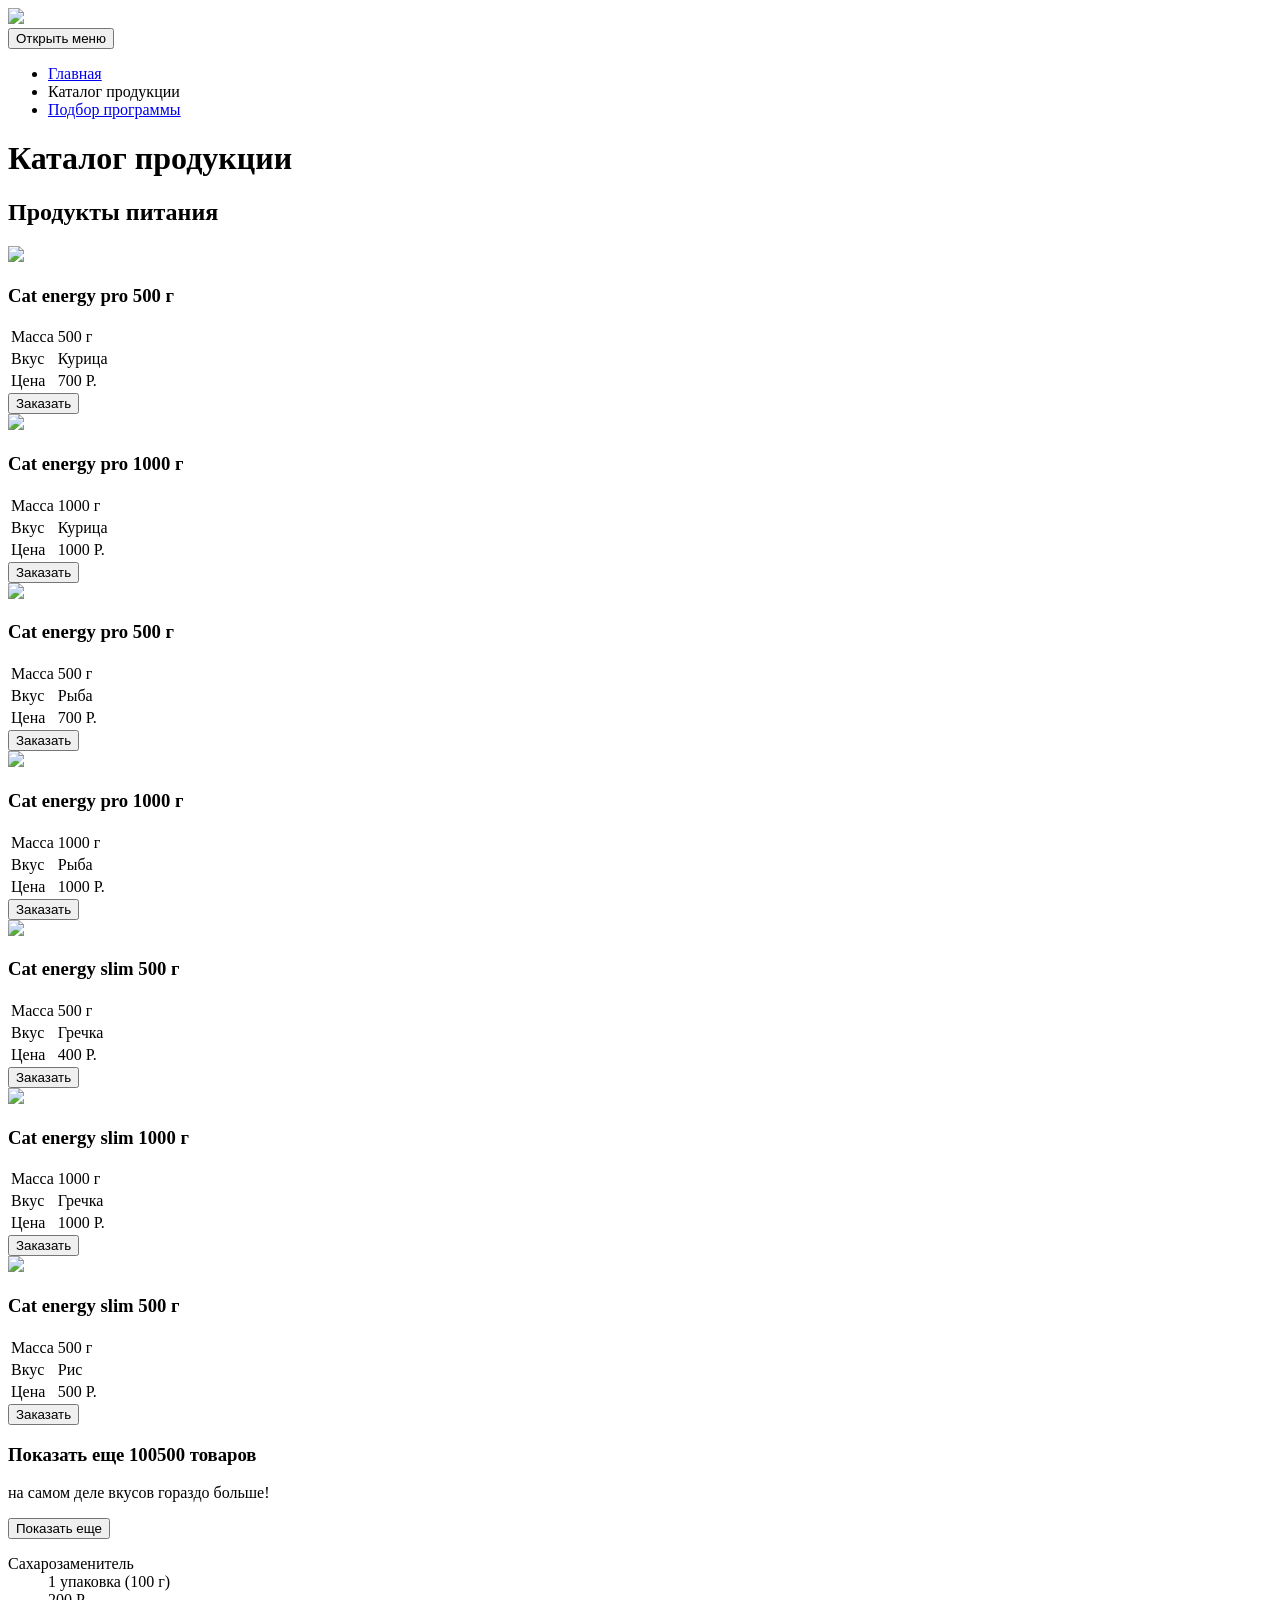
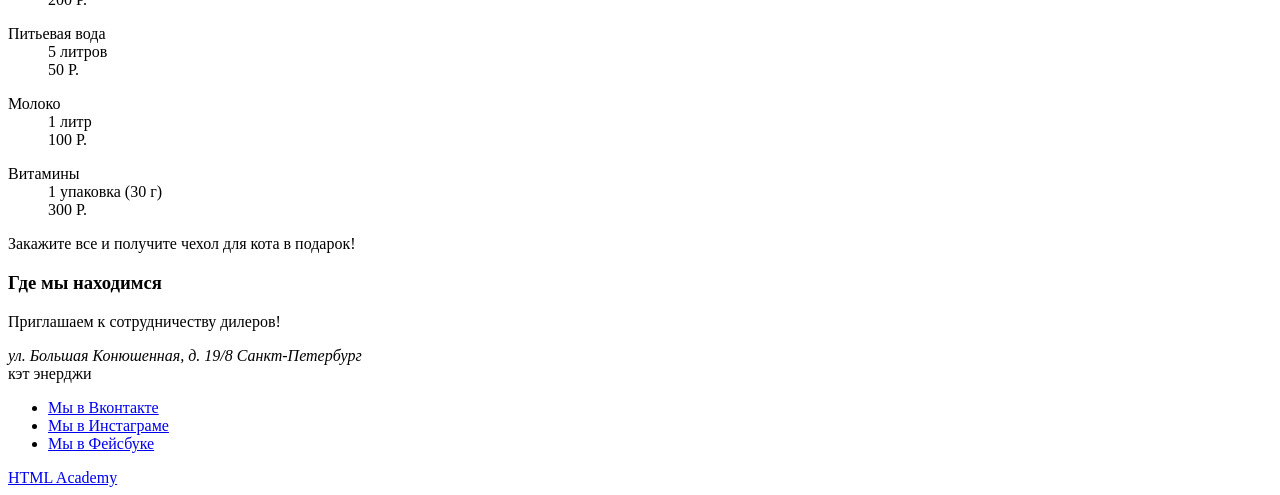
==== source/catalog.html @ 46981c96 "верстка страницы каталога" ====
<!DOCTYPE html>
<html class="page" lang="ru">
  <head>
    <meta charset="utf-8">
    <title>HTML Academy: Кэт энерджи</title>
  </head>
  <body class="page__body">
    <header class="page-header">
      <a class="page-header__logo">
        <img  src="https://via.placeholder.com/150x150">
      </a>
      <nav class="main-nav">
        <button class="main-nav__toggle" type="button">
          <span class="visually-hidden">Открыть меню</span>
        </button>
        <div class="main-nav__wrapper">
          <ul class="main-nav__list">
            <li class="main-nav__item main-nav__item--active">
              <a href="index.html">
                Главная
              </a>
            </li>
            <li class="main-nav__item main-nav__item--active">
              <a>
                Каталог продукции
              </a>
            </li>
            <li class="main-nav__item main-nav__item--active">
              <a href="form.html">
                Подбор программы
              </a>
            </li>
          </ul>
        </div>
      </nav>
    </header>
    <main class="page-catalog">
      <h1 class="page-catalog__title">
        Каталог продукции
      </h1>
      <section class="product">
        <h2 class="product__title">
          Продукты питания
        </h2>
        <div class="product__item">
          <img src="https://via.placeholder.com/150x150">
          <h3 class="product__title">Cat energy pro 500 г</h3>
          <table class="product__table">
            <tr class="product__description">
              <td>Масса</td>
              <td>500 г</td>
            </tr>
            <tr class="product__description">
              <td>Вкус</td>
              <td>Курица</td>
            </tr>
            <tr class="product__description">
              <td>Цена</td>
              <td>700 Р.</td>
            </tr>
          </table>
          <button class="product__order-btn button" type="button">Заказать</button>
        </div>
        <div class="product__item">
          <img src="https://via.placeholder.com/150x150">
          <h3 class="product__title">Cat energy pro 1000 г</h3>
          <table class="product__table">
            <tr class="product__description">
              <td>Масса</td>
              <td>1000 г</td>
            </tr>
            <tr class="product__description">
              <td>Вкус</td>
              <td>Курица</td>
            </tr>
            <tr class="product__description">
              <td>Цена</td>
              <td>1000 Р.</td>
            </tr>
          </table>
          <button class="product__order-btn button" type="button">Заказать</button>
        </div>
        <div class="product__item">
          <img src="https://via.placeholder.com/150x150">
          <h3 class="product__title">Cat energy pro 500 г</h3>
          <table class="product__table">
            <tr class="product__description">
              <td>Масса</td>
              <td>500 г</td>
            </tr>
            <tr class="product__description">
              <td>Вкус</td>
              <td>Рыба</td>
            </tr>
            <tr class="product__description">
              <td>Цена</td>
              <td>700 Р.</td>
            </tr>
          </table>
          <button class="product__order-btn button" type="button">Заказать</button>
        </div>
        <div class="product__item">
          <img src="https://via.placeholder.com/150x150">
          <h3 class="product__title">Cat energy pro 1000 г</h3>
          <table class="product__table">
            <tr class="product__description">
              <td>Масса</td>
              <td>1000 г</td>
            </tr>
            <tr class="product__description">
              <td>Вкус</td>
              <td>Рыба</td>
            </tr>
            <tr class="product__description">
              <td>Цена</td>
              <td>1000 Р.</td>
            </tr>
          </table>
          <button type="button" class="product__order-btn button">Заказать</button>
        </div>
        <div class="product__item">
          <img src="https://via.placeholder.com/150x150">
          <h3 class="product__title">Cat energy slim 500 г</h3>
          <table class="product__table">
            <tr class="product__description">
              <td>Масса</td>
              <td>500 г</td>
            </tr>
            <tr class="product__description">
              <td>Вкус</td>
              <td>Гречка</td>
            </tr>
            <tr class="product__description">
              <td>Цена</td>
              <td>400 Р.</td>
            </tr>
          </table>
          <button class="product__order-btn button" type="button">Заказать</button>
        </div>
        <div class="product__item">
          <img src="https://via.placeholder.com/150x150">
          <h3 class="product__title">Cat energy slim 1000 г</h3>
          <table class="product__table">
            <tr class="product__description">
              <td>Масса</td>
              <td>1000 г</td>
            </tr>
            <tr class="product__description">
              <td>Вкус</td>
              <td>Гречка</td>
            </tr>
            <tr class="product__description">
              <td>Цена</td>
              <td>1000 Р.</td>
            </tr>
          </table>
          <button type="button" class="product__order-btn button">Заказать</button>
        </div>
        <div class="product__item">
          <img src="https://via.placeholder.com/150x150">
          <h3 class="product__title">Cat energy slim 500 г</h3>
          <table class="product__table">
            <tr class="product__description">
              <td>Масса</td>
              <td>500 г</td>
            </tr>
            <tr class="product__description">
              <td>Вкус</td>
              <td>Рис</td>
            </tr>
            <tr class="product__description">
              <td>Цена</td>
              <td>500 Р.</td>
            </tr>
          </table>
          <button type="button" class="product__order-btn button">Заказать</button>
        </div>
        <div class="product__item">
          <!-- плюсик -->
          <h3 class="product__title">
            Показать еще 100500 товаров
          </h3>
          <p>
            на самом деле вкусов гораздо больше!
          </p>
          <button type="button" class="product__show-more-btn">Показать еще</button>
        </div>
      </section>
      <section class="extra-product">
        <div class="extra-product__item">
          <dl>
            <dt class="extra-product__name">
              Сахарозаменитель
            </dt>
            <dd class="extra-product__amount">
              1 упаковка (100 г)
            </dd>
            <dd class="extra-product__price">
              200 Р.
            </dd>
          </dl>
        </div>
        <div class="extra-product__item">
          <dl>
            <dt class="extra-product__name">
              Питьевая вода
            </dt>
            <dd class="extra-product__amount">
              5 литров
            </dd>
            <dd class="extra-product__price">
              50 Р.
            </dd>
          </dl>
        </div>
        <div class="extra-product__item">
          <dl>
            <dt class="extra-product__name">
              Молоко
            </dt>
            <dd class="extra-product__amount">
              1 литр
            </dd>
            <dd class="extra-product__price">
              100 Р.
            </dd>
          </dl>
        </div>
        <div class="extra-product__item">
          <dl>
            <dt class="extra-product__name">
              Витамины
            </dt>
            <dd class="extra-product__amount">
              1 упаковка (30 г)
            </dd>
            <dd class="extra-product__price">
              300 Р.
            </dd>
          </dl>
        </div>
        <div class="extra-product__exclusive">
          <p class="extra-product__offer">
            Закажите все и получите чехол для кота в подарок!
          </p>
        </div>
      </section>
      <section class="location">
        <h3 class="visually-hidden">
          Где мы находимся
        </h3>
        <div class="location__wrapper">
          <p class="location-invitation">
            Приглашаем к сотрудничеству дилеров!
          </p>
          <address class="location__address">
            ул. Большая Конюшенная, д. 19/8 Санкт-Петербург
          </address>
        </div>
        <!-- карта -->
      </section>
    </main>
    <footer class="page-footer">
      <div class="page-footer__wrapper">
        <div class="page-footer__logo logo">
          <a class="logo__link"><!-- логотип кэт энерджи -->кэт энерджи</a>
        </div>
        <div class="page-footer__social social">
          <ul class="social__list">
            <li class="social__item">
              <a class="social__link social__link--vkontakte" href="https://vk.com/htmlacademy">Мы в Вконтакте</a>
            </li>
            <li class="social__item">
              <a class="social__link social__link--instagram" href="https://www.instagram.com/htmlacademy">Мы в Инстаграме</a>
            </li>
            <li class="social__item">
              <a class="social__link social__link--facebook" href="https://www.facebook.com/htmlacademy">Мы в Фейсбуке</a>
            </li>
          </ul>
        </div>
        <div class="page-footer__copyright copyright">
          <a href="https://htmlacademy.ru/intensive/adaptive" class="copyright__link">
            HTML Academy
            <!-- логотип академии -->
          </a>
        </div>
      </div>
    </footer>
  </body>
</html>
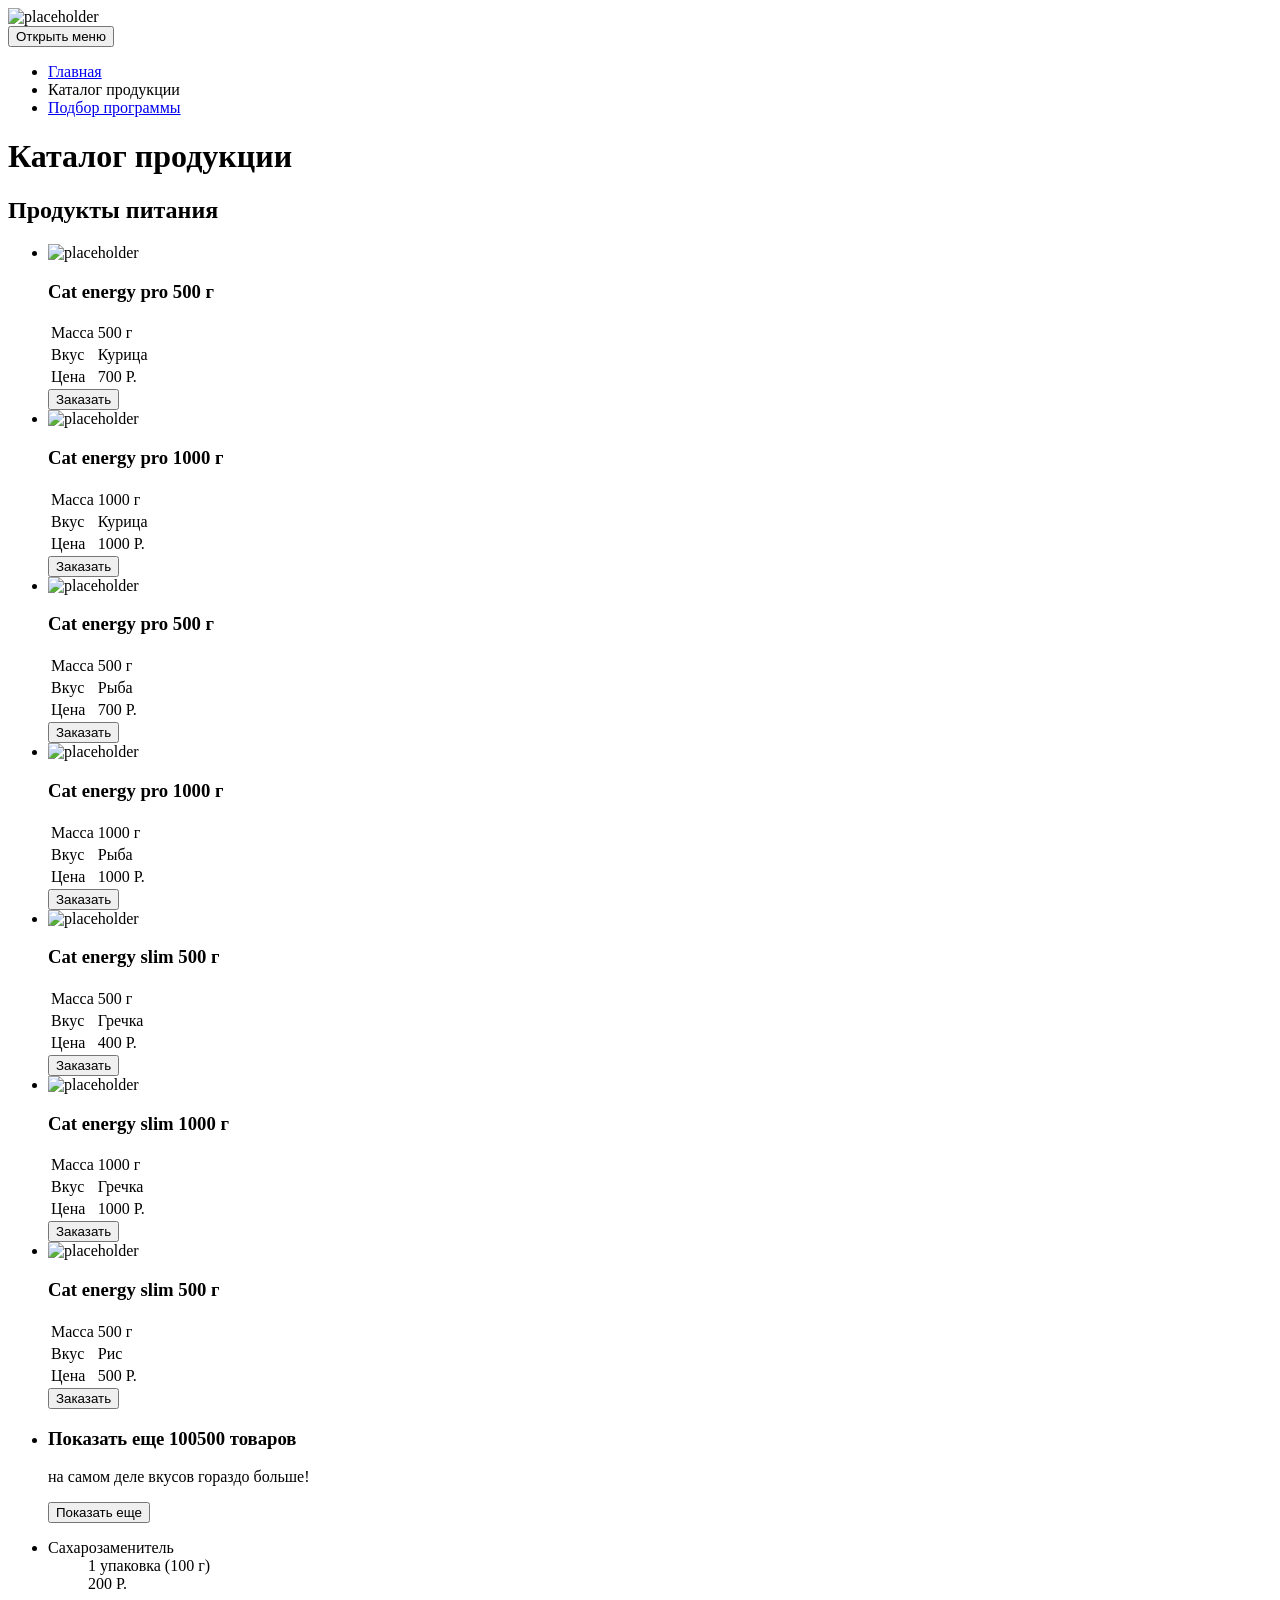
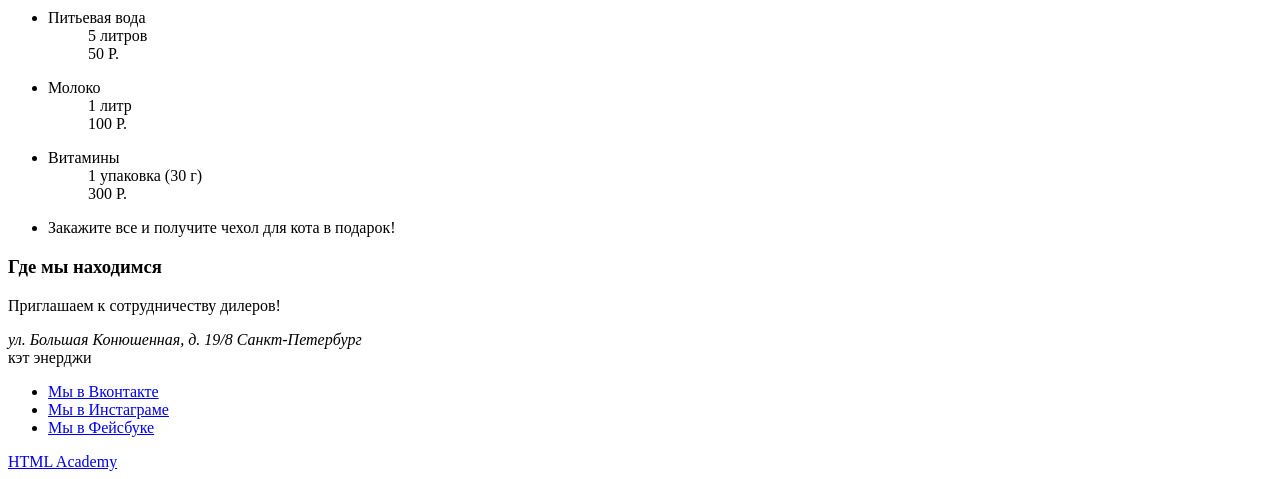
==== commit bd4a80b7: "обернула схожие элементы в список" ====
--- a/source/catalog.html
+++ b/source/catalog.html
@@ -7,7 +7,7 @@
   <body class="page__body">
     <header class="page-header">
       <a class="page-header__logo">
-        <img  src="https://via.placeholder.com/150x150">
+        <img  src="https://via.placeholder.com/150x150" alt="placeholder">
       </a>
       <nav class="main-nav">
         <button class="main-nav__toggle" type="button">
@@ -42,208 +42,238 @@
         <h2 class="product__title">
           Продукты питания
         </h2>
-        <div class="product__item">
-          <img src="https://via.placeholder.com/150x150">
-          <h3 class="product__title">Cat energy pro 500 г</h3>
-          <table class="product__table">
-            <tr class="product__description">
-              <td>Масса</td>
-              <td>500 г</td>
-            </tr>
-            <tr class="product__description">
-              <td>Вкус</td>
-              <td>Курица</td>
-            </tr>
-            <tr class="product__description">
-              <td>Цена</td>
-              <td>700 Р.</td>
-            </tr>
-          </table>
-          <button class="product__order-btn button" type="button">Заказать</button>
-        </div>
-        <div class="product__item">
-          <img src="https://via.placeholder.com/150x150">
-          <h3 class="product__title">Cat energy pro 1000 г</h3>
-          <table class="product__table">
-            <tr class="product__description">
-              <td>Масса</td>
-              <td>1000 г</td>
-            </tr>
-            <tr class="product__description">
-              <td>Вкус</td>
-              <td>Курица</td>
-            </tr>
-            <tr class="product__description">
-              <td>Цена</td>
-              <td>1000 Р.</td>
-            </tr>
-          </table>
-          <button class="product__order-btn button" type="button">Заказать</button>
-        </div>
-        <div class="product__item">
-          <img src="https://via.placeholder.com/150x150">
-          <h3 class="product__title">Cat energy pro 500 г</h3>
-          <table class="product__table">
-            <tr class="product__description">
-              <td>Масса</td>
-              <td>500 г</td>
-            </tr>
-            <tr class="product__description">
-              <td>Вкус</td>
-              <td>Рыба</td>
-            </tr>
-            <tr class="product__description">
-              <td>Цена</td>
-              <td>700 Р.</td>
-            </tr>
-          </table>
-          <button class="product__order-btn button" type="button">Заказать</button>
-        </div>
-        <div class="product__item">
-          <img src="https://via.placeholder.com/150x150">
-          <h3 class="product__title">Cat energy pro 1000 г</h3>
-          <table class="product__table">
-            <tr class="product__description">
-              <td>Масса</td>
-              <td>1000 г</td>
-            </tr>
-            <tr class="product__description">
-              <td>Вкус</td>
-              <td>Рыба</td>
-            </tr>
-            <tr class="product__description">
-              <td>Цена</td>
-              <td>1000 Р.</td>
-            </tr>
-          </table>
-          <button type="button" class="product__order-btn button">Заказать</button>
-        </div>
-        <div class="product__item">
-          <img src="https://via.placeholder.com/150x150">
-          <h3 class="product__title">Cat energy slim 500 г</h3>
-          <table class="product__table">
-            <tr class="product__description">
-              <td>Масса</td>
-              <td>500 г</td>
-            </tr>
-            <tr class="product__description">
-              <td>Вкус</td>
-              <td>Гречка</td>
-            </tr>
-            <tr class="product__description">
-              <td>Цена</td>
-              <td>400 Р.</td>
-            </tr>
-          </table>
-          <button class="product__order-btn button" type="button">Заказать</button>
-        </div>
-        <div class="product__item">
-          <img src="https://via.placeholder.com/150x150">
-          <h3 class="product__title">Cat energy slim 1000 г</h3>
-          <table class="product__table">
-            <tr class="product__description">
-              <td>Масса</td>
-              <td>1000 г</td>
-            </tr>
-            <tr class="product__description">
-              <td>Вкус</td>
-              <td>Гречка</td>
-            </tr>
-            <tr class="product__description">
-              <td>Цена</td>
-              <td>1000 Р.</td>
-            </tr>
-          </table>
-          <button type="button" class="product__order-btn button">Заказать</button>
-        </div>
-        <div class="product__item">
-          <img src="https://via.placeholder.com/150x150">
-          <h3 class="product__title">Cat energy slim 500 г</h3>
-          <table class="product__table">
-            <tr class="product__description">
-              <td>Масса</td>
-              <td>500 г</td>
-            </tr>
-            <tr class="product__description">
-              <td>Вкус</td>
-              <td>Рис</td>
-            </tr>
-            <tr class="product__description">
-              <td>Цена</td>
-              <td>500 Р.</td>
-            </tr>
-          </table>
-          <button type="button" class="product__order-btn button">Заказать</button>
-        </div>
-        <div class="product__item">
-          <!-- плюсик -->
-          <h3 class="product__title">
-            Показать еще 100500 товаров
-          </h3>
-          <p>
-            на самом деле вкусов гораздо больше!
-          </p>
-          <button type="button" class="product__show-more-btn">Показать еще</button>
-        </div>
+        <ul class="product__list">
+          <li>
+            <div class="product__item">
+              <img src="https://via.placeholder.com/150x150" alt="placeholder">
+              <h3 class="product__title">Cat energy pro 500 г</h3>
+              <table class="product__table">
+                <tr class="product__description">
+                  <td>Масса</td>
+                  <td>500 г</td>
+                </tr>
+                <tr class="product__description">
+                  <td>Вкус</td>
+                  <td>Курица</td>
+                </tr>
+                <tr class="product__description">
+                  <td>Цена</td>
+                  <td>700 Р.</td>
+                </tr>
+              </table>
+              <button class="product__order-btn button" type="button">Заказать</button>
+            </div>
+          </li>
+          <li>
+            <div class="product__item">
+              <img src="https://via.placeholder.com/150x150" alt="placeholder">
+              <h3 class="product__title">Cat energy pro 1000 г</h3>
+              <table class="product__table">
+                <tr class="product__description">
+                  <td>Масса</td>
+                  <td>1000 г</td>
+                </tr>
+                <tr class="product__description">
+                  <td>Вкус</td>
+                  <td>Курица</td>
+                </tr>
+                <tr class="product__description">
+                  <td>Цена</td>
+                  <td>1000 Р.</td>
+                </tr>
+              </table>
+              <button class="product__order-btn button" type="button">Заказать</button>
+            </div>
+          </li>
+          <li>
+            <div class="product__item">
+              <img src="https://via.placeholder.com/150x150" alt="placeholder">
+              <h3 class="product__title">Cat energy pro 500 г</h3>
+              <table class="product__table">
+                <tr class="product__description">
+                  <td>Масса</td>
+                  <td>500 г</td>
+                </tr>
+                <tr class="product__description">
+                  <td>Вкус</td>
+                  <td>Рыба</td>
+                </tr>
+                <tr class="product__description">
+                  <td>Цена</td>
+                  <td>700 Р.</td>
+                </tr>
+              </table>
+              <button class="product__order-btn button" type="button">Заказать</button>
+            </div>
+          </li>
+          <li>
+            <div class="product__item">
+              <img src="https://via.placeholder.com/150x150" alt="placeholder">
+              <h3 class="product__title">Cat energy pro 1000 г</h3>
+              <table class="product__table">
+                <tr class="product__description">
+                  <td>Масса</td>
+                  <td>1000 г</td>
+                </tr>
+                <tr class="product__description">
+                  <td>Вкус</td>
+                  <td>Рыба</td>
+                </tr>
+                <tr class="product__description">
+                  <td>Цена</td>
+                  <td>1000 Р.</td>
+                </tr>
+              </table>
+              <button type="button" class="product__order-btn button">Заказать</button>
+            </div>
+          </li>
+          <li>
+            <div class="product__item">
+              <img src="https://via.placeholder.com/150x150" alt="placeholder">
+              <h3 class="product__title">Cat energy slim 500 г</h3>
+              <table class="product__table">
+                <tr class="product__description">
+                  <td>Масса</td>
+                  <td>500 г</td>
+                </tr>
+                <tr class="product__description">
+                  <td>Вкус</td>
+                  <td>Гречка</td>
+                </tr>
+                <tr class="product__description">
+                  <td>Цена</td>
+                  <td>400 Р.</td>
+                </tr>
+              </table>
+              <button class="product__order-btn button" type="button">Заказать</button>
+            </div>
+          </li>
+          <li>
+            <div class="product__item">
+              <img src="https://via.placeholder.com/150x150" alt="placeholder">
+              <h3 class="product__title">Cat energy slim 1000 г</h3>
+              <table class="product__table">
+                <tr class="product__description">
+                  <td>Масса</td>
+                  <td>1000 г</td>
+                </tr>
+                <tr class="product__description">
+                  <td>Вкус</td>
+                  <td>Гречка</td>
+                </tr>
+                <tr class="product__description">
+                  <td>Цена</td>
+                  <td>1000 Р.</td>
+                </tr>
+              </table>
+              <button type="button" class="product__order-btn button">Заказать</button>
+            </div>
+          </li>
+          <li>
+            <div class="product__item">
+              <img src="https://via.placeholder.com/150x150" alt="placeholder">
+              <h3 class="product__title">Cat energy slim 500 г</h3>
+              <table class="product__table">
+                <tr class="product__description">
+                  <td>Масса</td>
+                  <td>500 г</td>
+                </tr>
+                <tr class="product__description">
+                  <td>Вкус</td>
+                  <td>Рис</td>
+                </tr>
+                <tr class="product__description">
+                  <td>Цена</td>
+                  <td>500 Р.</td>
+                </tr>
+              </table>
+              <button type="button" class="product__order-btn button">Заказать</button>
+            </div>
+          </li>
+            <li>
+              <div class="product__item">
+                <!-- плюсик -->
+                <h3 class="product__title">
+                  Показать еще 100500 товаров
+                </h3>
+                <p>
+                  на самом деле вкусов гораздо больше!
+                </p>
+                <button type="button" class="product__show-more-btn">Показать еще</button>
+              </div>
+            </li>
+        </ul>
       </section>
       <section class="extra-product">
-        <div class="extra-product__item">
-          <dl>
-            <dt class="extra-product__name">
-              Сахарозаменитель
-            </dt>
-            <dd class="extra-product__amount">
-              1 упаковка (100 г)
-            </dd>
-            <dd class="extra-product__price">
-              200 Р.
-            </dd>
-          </dl>
-        </div>
-        <div class="extra-product__item">
-          <dl>
-            <dt class="extra-product__name">
-              Питьевая вода
-            </dt>
-            <dd class="extra-product__amount">
-              5 литров
-            </dd>
-            <dd class="extra-product__price">
-              50 Р.
-            </dd>
-          </dl>
-        </div>
-        <div class="extra-product__item">
-          <dl>
-            <dt class="extra-product__name">
-              Молоко
-            </dt>
-            <dd class="extra-product__amount">
-              1 литр
-            </dd>
-            <dd class="extra-product__price">
-              100 Р.
-            </dd>
-          </dl>
-        </div>
-        <div class="extra-product__item">
-          <dl>
-            <dt class="extra-product__name">
-              Витамины
-            </dt>
-            <dd class="extra-product__amount">
-              1 упаковка (30 г)
-            </dd>
-            <dd class="extra-product__price">
-              300 Р.
-            </dd>
-          </dl>
-        </div>
-        <div class="extra-product__exclusive">
-          <p class="extra-product__offer">
-            Закажите все и получите чехол для кота в подарок!
-          </p>
-        </div>
+        <ul class="extra-product__list">
+          <li>
+            <div class="extra-product__item">
+              <dl>
+                <dt class="extra-product__name">
+                  Сахарозаменитель
+                </dt>
+                <dd class="extra-product__amount">
+                  1 упаковка (100 г)
+                </dd>
+                <dd class="extra-product__price">
+                  200 Р.
+                </dd>
+              </dl>
+            </div>
+          </li>
+          <li>
+            <div class="extra-product__item">
+              <dl>
+                <dt class="extra-product__name">
+                  Питьевая вода
+                </dt>
+                <dd class="extra-product__amount">
+                  5 литров
+                </dd>
+                <dd class="extra-product__price">
+                  50 Р.
+                </dd>
+              </dl>
+            </div>
+          </li>
+          <li>
+            <div class="extra-product__item">
+              <dl>
+                <dt class="extra-product__name">
+                  Молоко
+                </dt>
+                <dd class="extra-product__amount">
+                  1 литр
+                </dd>
+                <dd class="extra-product__price">
+                  100 Р.
+                </dd>
+              </dl>
+            </div>
+          </li>
+          <li>
+            <div class="extra-product__item">
+              <dl>
+                <dt class="extra-product__name">
+                  Витамины
+                </dt>
+                <dd class="extra-product__amount">
+                  1 упаковка (30 г)
+                </dd>
+                <dd class="extra-product__price">
+                  300 Р.
+                </dd>
+              </dl>
+            </div>
+          </li>
+          <li>
+            <div class="extra-product__exclusive">
+              <p class="extra-product__offer">
+                Закажите все и получите чехол для кота в подарок!
+              </p>
+            </div>
+          </li>
+        </ul>
       </section>
       <section class="location">
         <h3 class="visually-hidden">
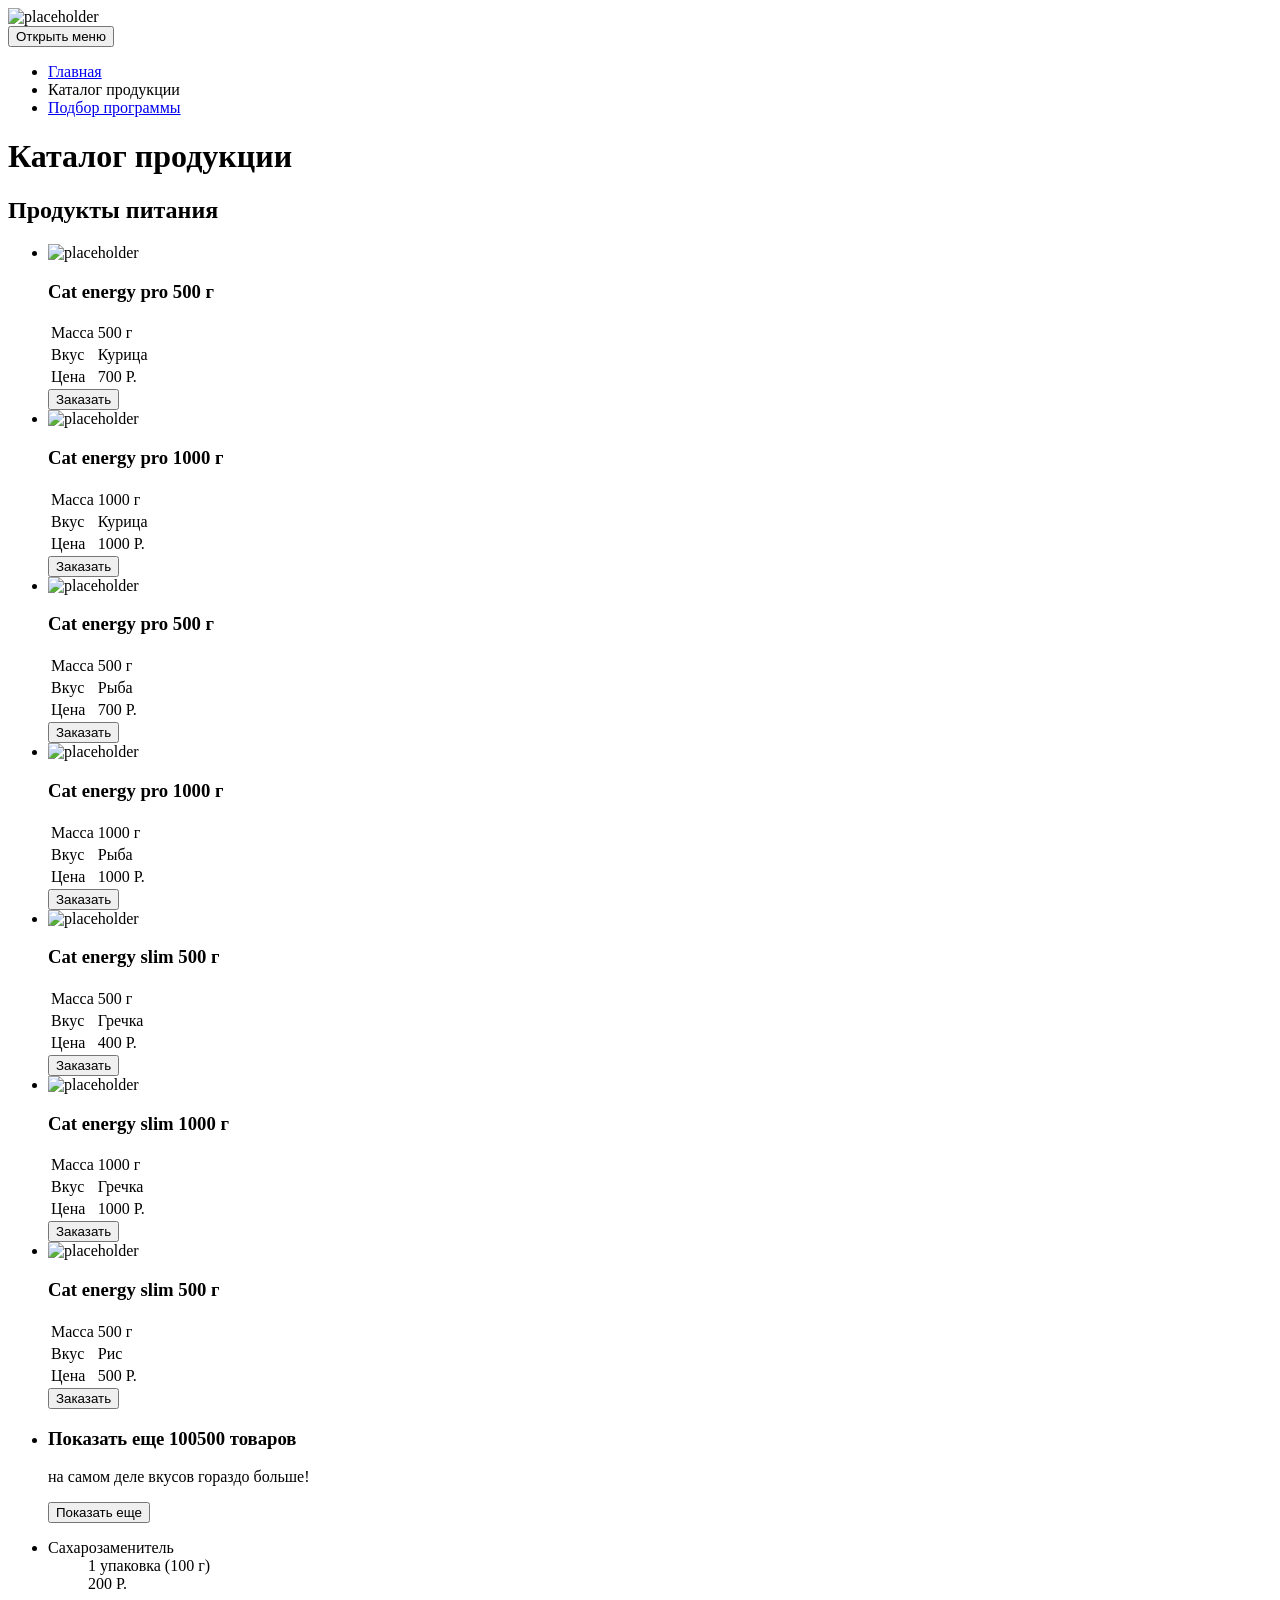
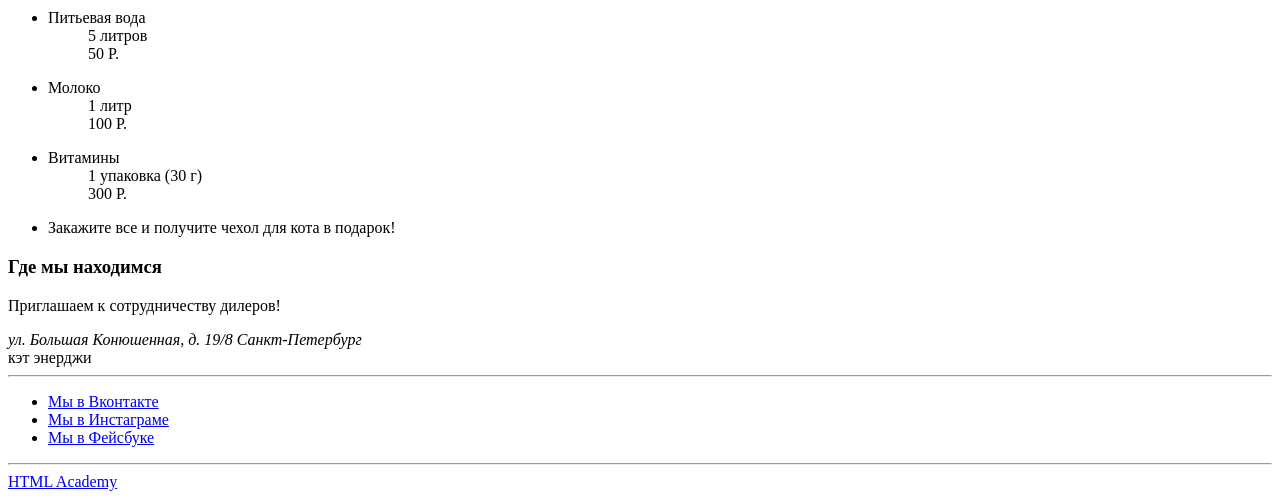
==== commit 5bebfdb0: "стилизация формы" ====
--- a/source/catalog.html
+++ b/source/catalog.html
@@ -2,6 +2,9 @@
 <html class="page" lang="ru">
   <head>
     <meta charset="utf-8">
+    <link rel="preconnect" href="https://fonts.gstatic.com">
+    <link href="https://fonts.googleapis.com/css2?family=Oswald&display=swap" rel="stylesheet">
+    <link href="css/style.css" rel="stylesheet">
     <title>HTML Academy: Кэт энерджи</title>
   </head>
   <body class="page__body">
@@ -295,6 +298,7 @@
         <div class="page-footer__logo logo">
           <a class="logo__link"><!-- логотип кэт энерджи -->кэт энерджи</a>
         </div>
+        <hr class="page-footer__border">
         <div class="page-footer__social social">
           <ul class="social__list">
             <li class="social__item">
@@ -308,8 +312,9 @@
             </li>
           </ul>
         </div>
+        <hr class="page-footer__border">
         <div class="page-footer__copyright copyright">
-          <a href="https://htmlacademy.ru/intensive/adaptive" class="copyright__link">
+          <a class="copyright__link" href="https://htmlacademy.ru/intensive/adaptive">
             HTML Academy
             <!-- логотип академии -->
           </a>
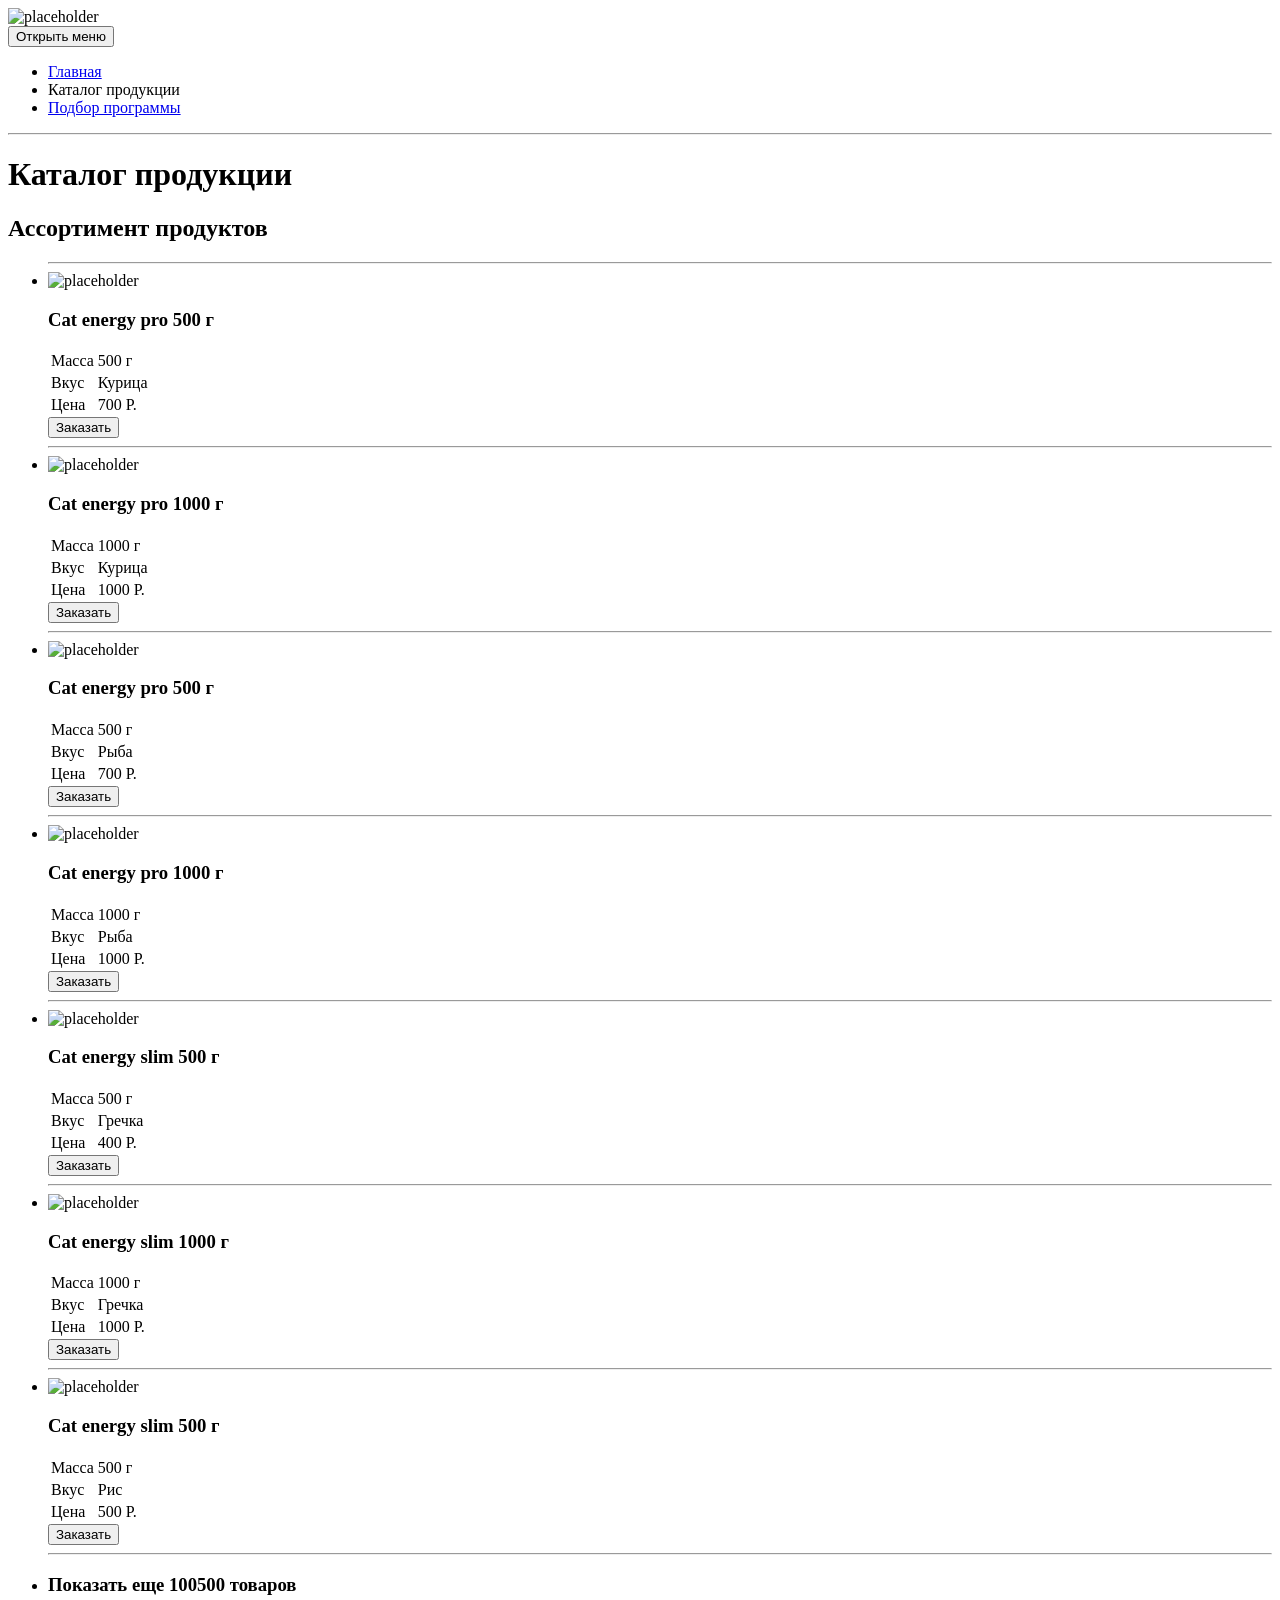
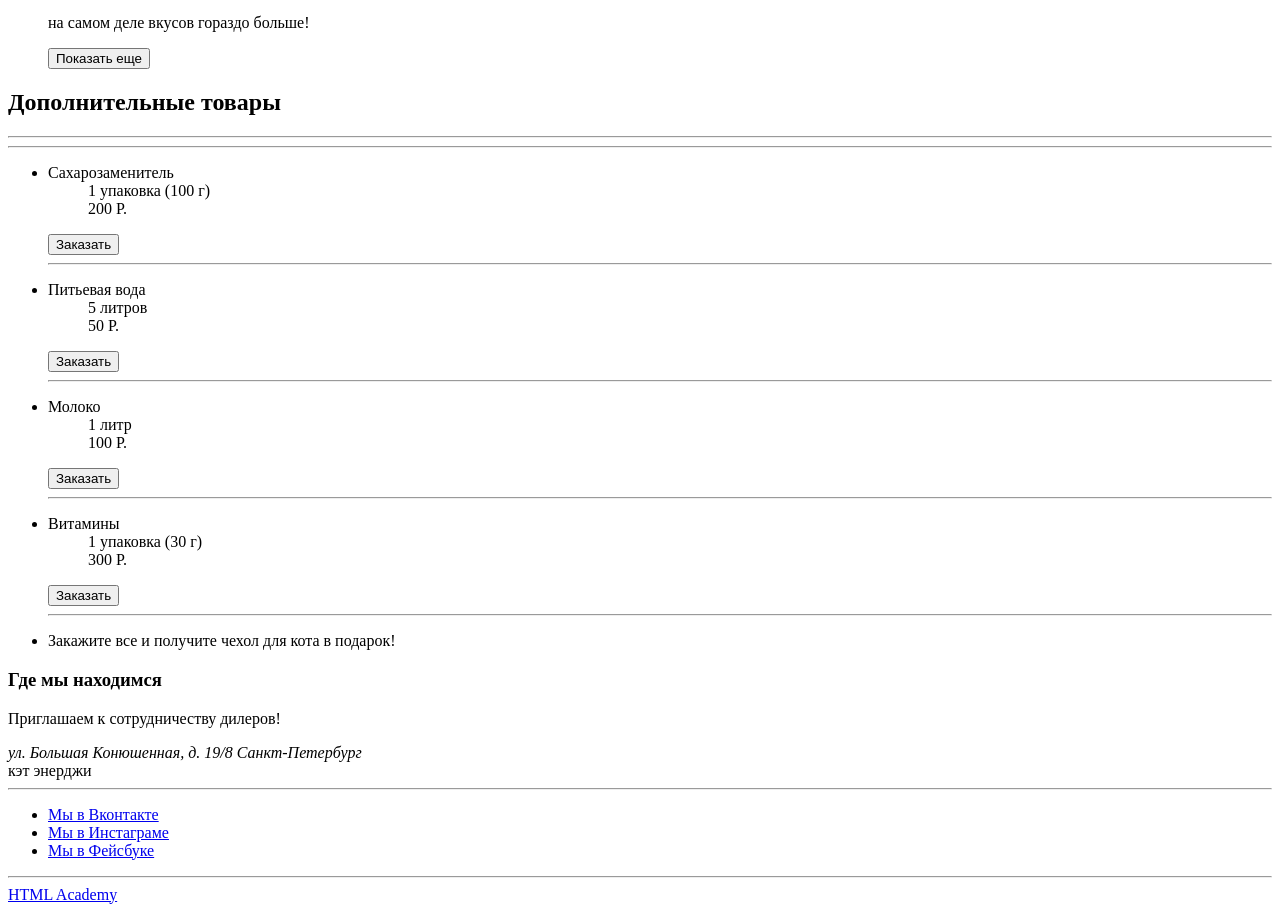
==== commit 0f5d4a4f: "стилизация каталога" ====
--- a/source/catalog.html
+++ b/source/catalog.html
@@ -19,35 +19,37 @@
         <div class="main-nav__wrapper">
           <ul class="main-nav__list">
             <li class="main-nav__item main-nav__item--active">
-              <a href="index.html">
+              <a class="main-nav__link" href="index.html">
                 Главная
               </a>
             </li>
             <li class="main-nav__item main-nav__item--active">
-              <a>
+              <a class="main-nav__link main-nav__link--active">
                 Каталог продукции
               </a>
             </li>
             <li class="main-nav__item main-nav__item--active">
-              <a href="form.html">
+              <a class="main-nav__link" href="form.html">
                 Подбор программы
               </a>
             </li>
           </ul>
         </div>
+        <hr class="main-nav__border">
       </nav>
     </header>
-    <main class="page-catalog">
-      <h1 class="page-catalog__title">
+    <main class="page-main">
+      <h1 class="page-main__title">
         Каталог продукции
       </h1>
       <section class="product">
-        <h2 class="product__title">
-          Продукты питания
+        <h2 class="visually-hidden">
+          Ассортимент продуктов
         </h2>
         <ul class="product__list">
-          <li>
-            <div class="product__item">
+          <li class="product__item">
+            <div>
+              <hr class="product__border">
               <img src="https://via.placeholder.com/150x150" alt="placeholder">
               <h3 class="product__title">Cat energy pro 500 г</h3>
               <table class="product__table">
@@ -67,8 +69,9 @@
               <button class="product__order-btn button" type="button">Заказать</button>
             </div>
           </li>
-          <li>
-            <div class="product__item">
+          <li class="product__item">
+            <div>
+              <hr class="product__border">
               <img src="https://via.placeholder.com/150x150" alt="placeholder">
               <h3 class="product__title">Cat energy pro 1000 г</h3>
               <table class="product__table">
@@ -88,8 +91,9 @@
               <button class="product__order-btn button" type="button">Заказать</button>
             </div>
           </li>
-          <li>
-            <div class="product__item">
+          <li class="product__item">
+            <div>
+              <hr class="product__border">
               <img src="https://via.placeholder.com/150x150" alt="placeholder">
               <h3 class="product__title">Cat energy pro 500 г</h3>
               <table class="product__table">
@@ -109,8 +113,9 @@
               <button class="product__order-btn button" type="button">Заказать</button>
             </div>
           </li>
-          <li>
-            <div class="product__item">
+          <li class="product__item">
+            <div>
+              <hr class="product__border">
               <img src="https://via.placeholder.com/150x150" alt="placeholder">
               <h3 class="product__title">Cat energy pro 1000 г</h3>
               <table class="product__table">
@@ -130,8 +135,9 @@
               <button type="button" class="product__order-btn button">Заказать</button>
             </div>
           </li>
-          <li>
-            <div class="product__item">
+          <li class="product__item">
+            <div>
+              <hr class="product__border">
               <img src="https://via.placeholder.com/150x150" alt="placeholder">
               <h3 class="product__title">Cat energy slim 500 г</h3>
               <table class="product__table">
@@ -151,8 +157,9 @@
               <button class="product__order-btn button" type="button">Заказать</button>
             </div>
           </li>
-          <li>
-            <div class="product__item">
+          <li class="product__item">
+            <div>
+              <hr class="product__border">
               <img src="https://via.placeholder.com/150x150" alt="placeholder">
               <h3 class="product__title">Cat energy slim 1000 г</h3>
               <table class="product__table">
@@ -172,8 +179,9 @@
               <button type="button" class="product__order-btn button">Заказать</button>
             </div>
           </li>
-          <li>
-            <div class="product__item">
+          <li class="product__item">
+            <div>
+              <hr class="product__border">
               <img src="https://via.placeholder.com/150x150" alt="placeholder">
               <h3 class="product__title">Cat energy slim 500 г</h3>
               <table class="product__table">
@@ -193,24 +201,28 @@
               <button type="button" class="product__order-btn button">Заказать</button>
             </div>
           </li>
-            <li>
-              <div class="product__item">
+            <li class="product__item">
+              <div class="product__container">
+                <hr class="product__border">
                 <!-- плюсик -->
-                <h3 class="product__title">
+                <h3 class="product__topic">
                   Показать еще 100500 товаров
                 </h3>
                 <p>
                   на самом деле вкусов гораздо больше!
                 </p>
-                <button type="button" class="product__show-more-btn">Показать еще</button>
+                <button type="button" class="product__show-more-btn button">Показать еще</button>
               </div>
             </li>
         </ul>
       </section>
       <section class="extra-product">
+        <h2 class="extra-product__title"> Дополнительные товары </h2>
+        <hr class="extra-product__title-border">
+        <hr class="extra-product__border">
         <ul class="extra-product__list">
-          <li>
-            <div class="extra-product__item">
+          <li class="extra-product__item">
+            <div>
               <dl>
                 <dt class="extra-product__name">
                   Сахарозаменитель
@@ -222,10 +234,12 @@
                   200 Р.
                 </dd>
               </dl>
-            </div>
-          </li>
-          <li>
-            <div class="extra-product__item">
+              <button type="button" class="extra-product__order-btn button">Заказать</button>
+              <hr class="extra-product__border">
+            </div>
+          </li>
+          <li class="extra-product__item">
+            <div>
               <dl>
                 <dt class="extra-product__name">
                   Питьевая вода
@@ -237,10 +251,12 @@
                   50 Р.
                 </dd>
               </dl>
-            </div>
-          </li>
-          <li>
-            <div class="extra-product__item">
+              <button type="button" class="extra-product__order-btn button">Заказать</button>
+              <hr class="extra-product__border">
+            </div>
+          </li>
+          <li class="extra-product__item">
+            <div>
               <dl>
                 <dt class="extra-product__name">
                   Молоко
@@ -252,10 +268,12 @@
                   100 Р.
                 </dd>
               </dl>
-            </div>
-          </li>
-          <li>
-            <div class="extra-product__item">
+              <button type="button" class="extra-product__order-btn button">Заказать</button>
+              <hr class="extra-product__border">
+            </div>
+          </li>
+          <li class="extra-product__item">
+            <div>
               <dl>
                 <dt class="extra-product__name">
                   Витамины
@@ -267,9 +285,11 @@
                   300 Р.
                 </dd>
               </dl>
-            </div>
-          </li>
-          <li>
+              <button type="button" class="extra-product__order-btn button">Заказать</button>
+              <hr class="extra-product__border">
+            </div>
+          </li>
+          <li class="extra-product__item">
             <div class="extra-product__exclusive">
               <p class="extra-product__offer">
                 Закажите все и получите чехол для кота в подарок!
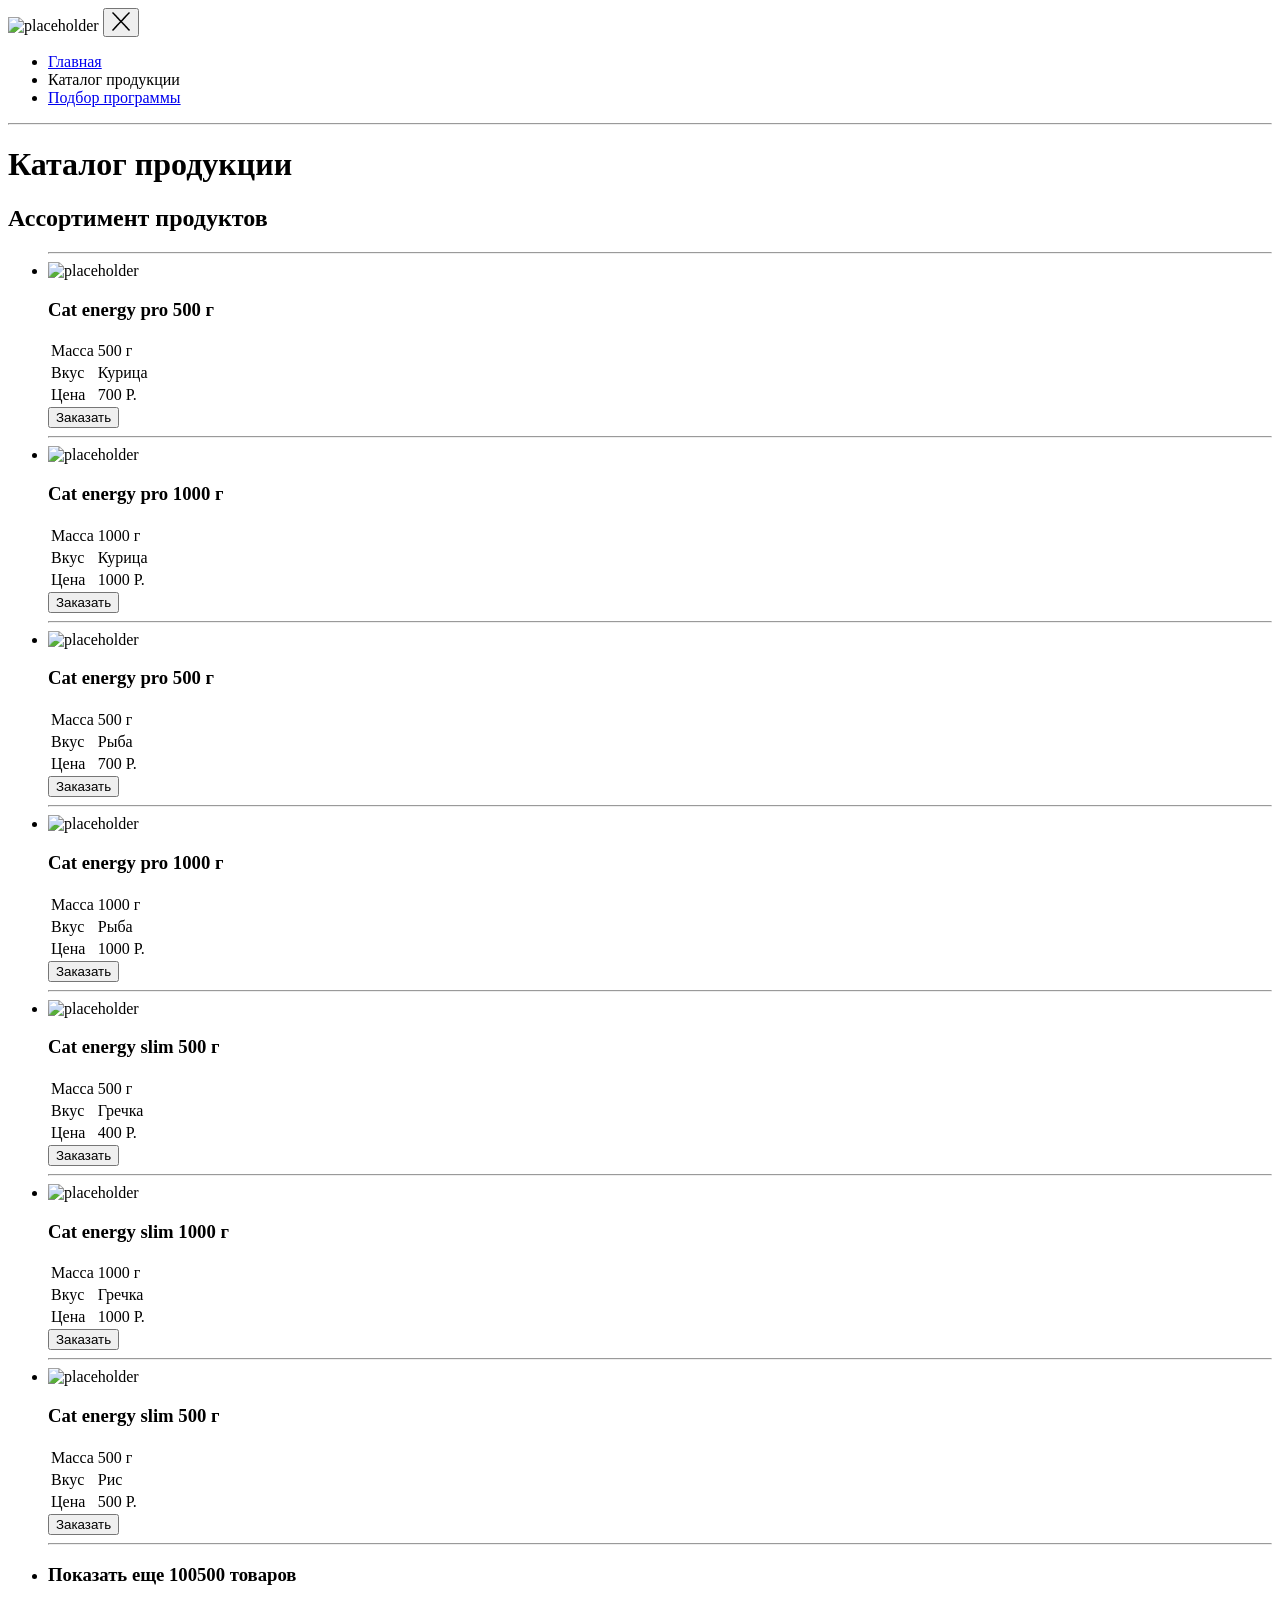
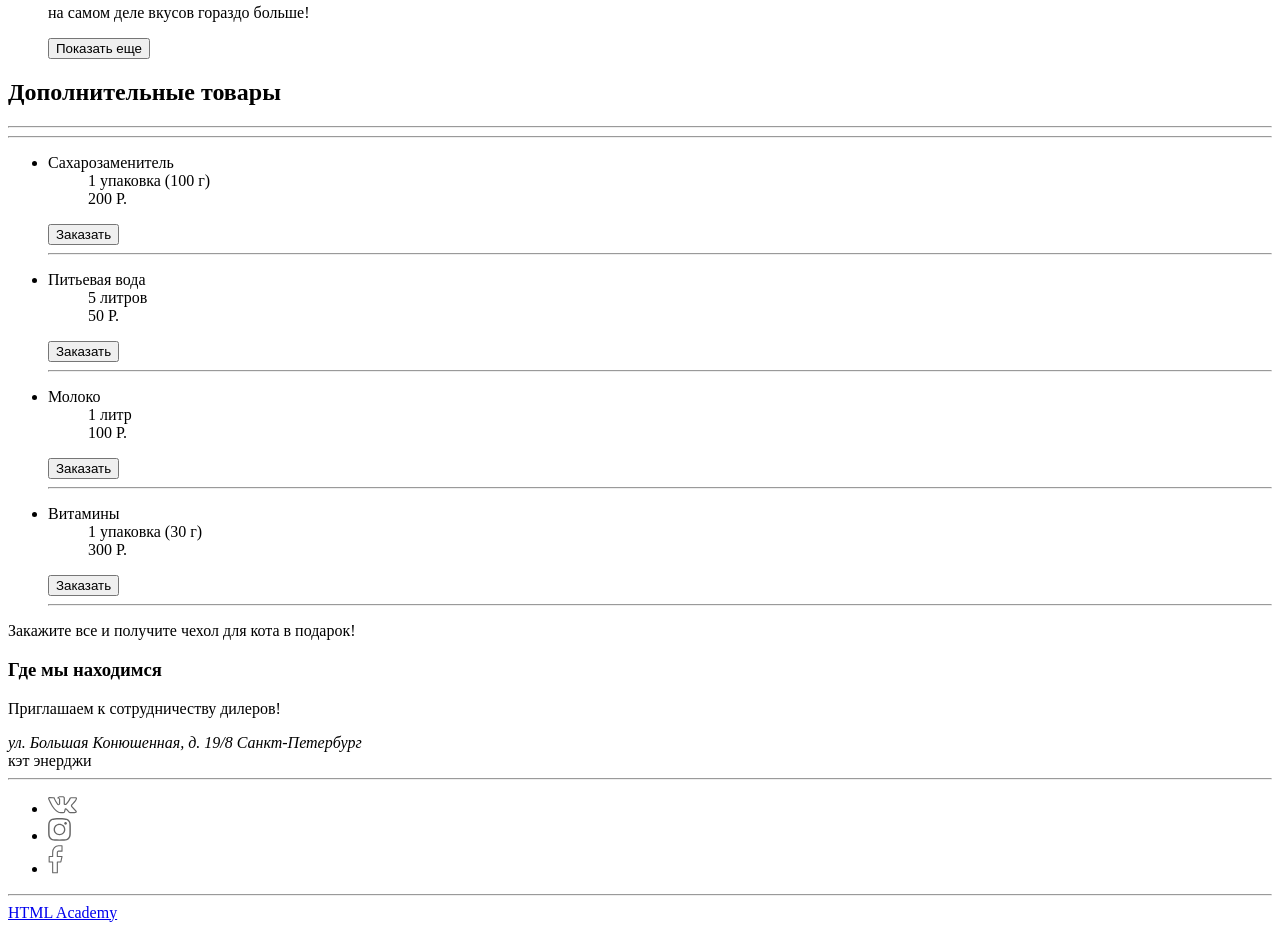
==== commit e9526e92: "сетка каталога" ====
--- a/source/catalog.html
+++ b/source/catalog.html
@@ -2,6 +2,7 @@
 <html class="page" lang="ru">
   <head>
     <meta charset="utf-8">
+    <meta name="viewport" content="width=device-width, initial-scale=1">
     <link rel="preconnect" href="https://fonts.gstatic.com">
     <link href="https://fonts.googleapis.com/css2?family=Oswald&display=swap" rel="stylesheet">
     <link href="css/style.css" rel="stylesheet">
@@ -9,337 +10,353 @@
   </head>
   <body class="page__body">
     <header class="page-header">
-      <a class="page-header__logo">
-        <img  src="https://via.placeholder.com/150x150" alt="placeholder">
-      </a>
-      <nav class="main-nav">
-        <button class="main-nav__toggle" type="button">
-          <span class="visually-hidden">Открыть меню</span>
-        </button>
-        <div class="main-nav__wrapper">
-          <ul class="main-nav__list">
-            <li class="main-nav__item main-nav__item--active">
-              <a class="main-nav__link" href="index.html">
-                Главная
-              </a>
-            </li>
-            <li class="main-nav__item main-nav__item--active">
-              <a class="main-nav__link main-nav__link--active">
-                Каталог продукции
-              </a>
-            </li>
-            <li class="main-nav__item main-nav__item--active">
-              <a class="main-nav__link" href="form.html">
-                Подбор программы
-              </a>
-            </li>
+      <div class="page__wrapper">
+        <header class="page-header">
+          <a class="page-header__logo">
+            <img class="page-header__img" src="https://via.placeholder.com/150x150" alt="placeholder">
+          </a>
+          <button class="page-header__toggle button" type="button">
+            <img src="img/menu-close.png" alt="menu-toggle-button">
+          </button>
+        <nav class="main-nav">
+          <div class="main-nav__wrapper">
+            <ul class="main-nav__list">
+              <li class="main-nav__item main-nav__item--active">
+                <a class="main-nav__link" href="index.html">
+                  Главная
+                </a>
+              </li>
+              <li class="main-nav__item main-nav__item--active">
+                <a class="main-nav__link main-nav__link--active">
+                  Каталог продукции
+                </a>
+              </li>
+              <li class="main-nav__item main-nav__item--active">
+                <a class="main-nav__link" href="form.html">
+                  Подбор программы
+                </a>
+              </li>
+            </ul>
+          </div>
+          <hr class="main-nav__border">
+        </nav>
+      </header>
+      <main class="page-main">
+        <h1 class="page-main__title">
+          Каталог продукции
+        </h1>
+        <section class="product">
+          <h2 class="visually-hidden">
+            Ассортимент продуктов
+          </h2>
+          <ul class="product__list">
+            <li class="product__item">
+              <div>
+                <hr class="product__border">
+                <img src="https://via.placeholder.com/150x150" alt="placeholder">
+                <h3 class="product__title">Cat energy pro 500 г</h3>
+                <table class="product__table">
+                  <tr class="product__description">
+                    <td>Масса</td>
+                    <td>500 г</td>
+                  </tr>
+                  <tr class="product__description">
+                    <td>Вкус</td>
+                    <td>Курица</td>
+                  </tr>
+                  <tr class="product__description">
+                    <td>Цена</td>
+                    <td>700 Р.</td>
+                  </tr>
+                </table>
+                <button class="product__order-btn button" type="button">Заказать</button>
+              </div>
+            </li>
+            <li class="product__item">
+              <div>
+                <hr class="product__border">
+                <img src="https://via.placeholder.com/150x150" alt="placeholder">
+                <h3 class="product__title">Cat energy pro 1000 г</h3>
+                <table class="product__table">
+                  <tr class="product__description">
+                    <td>Масса</td>
+                    <td>1000 г</td>
+                  </tr>
+                  <tr class="product__description">
+                    <td>Вкус</td>
+                    <td>Курица</td>
+                  </tr>
+                  <tr class="product__description">
+                    <td>Цена</td>
+                    <td>1000 Р.</td>
+                  </tr>
+                </table>
+                <button class="product__order-btn button" type="button">Заказать</button>
+              </div>
+            </li>
+            <li class="product__item">
+              <div>
+                <hr class="product__border">
+                <img src="https://via.placeholder.com/150x150" alt="placeholder">
+                <h3 class="product__title">Cat energy pro 500 г</h3>
+                <table class="product__table">
+                  <tr class="product__description">
+                    <td>Масса</td>
+                    <td>500 г</td>
+                  </tr>
+                  <tr class="product__description">
+                    <td>Вкус</td>
+                    <td>Рыба</td>
+                  </tr>
+                  <tr class="product__description">
+                    <td>Цена</td>
+                    <td>700 Р.</td>
+                  </tr>
+                </table>
+                <button class="product__order-btn button" type="button">Заказать</button>
+              </div>
+            </li>
+            <li class="product__item">
+              <div>
+                <hr class="product__border">
+                <img src="https://via.placeholder.com/150x150" alt="placeholder">
+                <h3 class="product__title">Cat energy pro 1000 г</h3>
+                <table class="product__table">
+                  <tr class="product__description">
+                    <td>Масса</td>
+                    <td>1000 г</td>
+                  </tr>
+                  <tr class="product__description">
+                    <td>Вкус</td>
+                    <td>Рыба</td>
+                  </tr>
+                  <tr class="product__description">
+                    <td>Цена</td>
+                    <td>1000 Р.</td>
+                  </tr>
+                </table>
+                <button type="button" class="product__order-btn button">Заказать</button>
+              </div>
+            </li>
+            <li class="product__item">
+              <div>
+                <hr class="product__border">
+                <img src="https://via.placeholder.com/150x150" alt="placeholder">
+                <h3 class="product__title">Cat energy slim 500 г</h3>
+                <table class="product__table">
+                  <tr class="product__description">
+                    <td>Масса</td>
+                    <td>500 г</td>
+                  </tr>
+                  <tr class="product__description">
+                    <td>Вкус</td>
+                    <td>Гречка</td>
+                  </tr>
+                  <tr class="product__description">
+                    <td>Цена</td>
+                    <td>400 Р.</td>
+                  </tr>
+                </table>
+                <button class="product__order-btn button" type="button">Заказать</button>
+              </div>
+            </li>
+            <li class="product__item">
+              <div>
+                <hr class="product__border">
+                <img src="https://via.placeholder.com/150x150" alt="placeholder">
+                <h3 class="product__title">Cat energy slim 1000 г</h3>
+                <table class="product__table">
+                  <tr class="product__description">
+                    <td>Масса</td>
+                    <td>1000 г</td>
+                  </tr>
+                  <tr class="product__description">
+                    <td>Вкус</td>
+                    <td>Гречка</td>
+                  </tr>
+                  <tr class="product__description">
+                    <td>Цена</td>
+                    <td>1000 Р.</td>
+                  </tr>
+                </table>
+                <button type="button" class="product__order-btn button">Заказать</button>
+              </div>
+            </li>
+            <li class="product__item">
+              <div>
+                <hr class="product__border">
+                <img src="https://via.placeholder.com/150x150" alt="placeholder">
+                <h3 class="product__title">Cat energy slim 500 г</h3>
+                <table class="product__table">
+                  <tr class="product__description">
+                    <td>Масса</td>
+                    <td>500 г</td>
+                  </tr>
+                  <tr class="product__description">
+                    <td>Вкус</td>
+                    <td>Рис</td>
+                  </tr>
+                  <tr class="product__description">
+                    <td>Цена</td>
+                    <td>500 Р.</td>
+                  </tr>
+                </table>
+                <button type="button" class="product__order-btn button">Заказать</button>
+              </div>
+            </li>
+              <li class="product__item">
+                <div class="product__container">
+                  <hr class="product__border">
+                  <!-- плюсик -->
+                  <h3 class="product__topic">
+                    Показать еще 100500 товаров
+                  </h3>
+                  <p>
+                    на самом деле вкусов гораздо больше!
+                  </p>
+                  <button type="button" class="product__show-more-btn button">Показать еще</button>
+                </div>
+              </li>
           </ul>
+        </section>
+        <section class="extra-product">
+          <h2 class="extra-product__title"> Дополнительные товары </h2>
+          <hr class="extra-product__title-border">
+          <hr class="extra-product__border">
+          <ul class="extra-product__list">
+            <li class="extra-product__item">
+              <div>
+                <dl>
+                  <dt class="extra-product__name">
+                    Сахарозаменитель
+                  </dt>
+                  <dd class="extra-product__amount">
+                    1 упаковка (100 г)
+                  </dd>
+                  <dd class="extra-product__price">
+                    200 Р.
+                  </dd>
+                </dl>
+                <button type="button" class="extra-product__order-btn button">Заказать</button>
+                <hr class="extra-product__border">
+              </div>
+            </li>
+            <li class="extra-product__item">
+              <div>
+                <dl>
+                  <dt class="extra-product__name">
+                    Питьевая вода
+                  </dt>
+                  <dd class="extra-product__amount">
+                    5 литров
+                  </dd>
+                  <dd class="extra-product__price">
+                    50 Р.
+                  </dd>
+                </dl>
+                <button type="button" class="extra-product__order-btn button">Заказать</button>
+                <hr class="extra-product__border">
+              </div>
+            </li>
+            <li class="extra-product__item">
+              <div>
+                <dl>
+                  <dt class="extra-product__name">
+                    Молоко
+                  </dt>
+                  <dd class="extra-product__amount">
+                    1 литр
+                  </dd>
+                  <dd class="extra-product__price">
+                    100 Р.
+                  </dd>
+                </dl>
+                <button type="button" class="extra-product__order-btn button">Заказать</button>
+                <hr class="extra-product__border">
+              </div>
+            </li>
+            <li class="extra-product__item">
+              <div>
+                <dl>
+                  <dt class="extra-product__name">
+                    Витамины
+                  </dt>
+                  <dd class="extra-product__amount">
+                    1 упаковка (30 г)
+                  </dd>
+                  <dd class="extra-product__price">
+                    300 Р.
+                  </dd>
+                </dl>
+                <button type="button" class="extra-product__order-btn button">Заказать</button>
+                <hr class="extra-product__border">
+              </div>
+            </li>
+          </ul>
+          <div class="extra-product__exclusive">
+            <p class="extra-product__offer">
+              Закажите все и получите чехол для кота в подарок!
+            </p>
+          </div>
+        </section>
+        <section class="location">
+          <h3 class="visually-hidden">
+            Где мы находимся
+          </h3>
+          <div class="location__wrapper">
+            <p class="location-invitation">
+              Приглашаем к сотрудничеству дилеров!
+            </p>
+            <address class="location__address">
+              ул. Большая Конюшенная, д. 19/8 Санкт-Петербург
+            </address>
+          </div>
+          <!-- карта -->
+        </section>
+      </main>
+      <footer class="page-footer">
+        <div class="page-footer__wrapper">
+          <div class="page-footer__logo logo">
+            <a class="logo__link"><!-- логотип кэт энерджи -->кэт энерджи</a>
+          </div>
+          <hr class="page-footer__border">
+          <div class="page-footer__social social">
+            <ul class="social__list">
+              <li class="social__item">
+                <a class="social__link social__link--vkontakte" href="https://vk.com/htmlacademy">
+                  <svg width="29" height="18" viewBox="0 0 29 18" fill="none" xmlns="http://www.w3.org/2000/svg">
+                    <path d="M0.0914307 2.48964C0.0914307 1.63461 0.643326 1.17356 1.74712 1.1065L6.00052 1.13165C6.28599 1.13165 6.47629 1.25739 6.57145 1.50887C7.00916 2.76626 7.4992 3.85182 8.04158 4.76552C8.58397 5.67923 9.29287 6.73125 10.1683 7.92159C10.2444 8.07248 10.3681 8.14792 10.5394 8.14792C10.6726 8.14792 10.7773 8.08924 10.8534 7.97189L10.939 7.69526L10.9676 3.34467C10.9676 3.04289 10.8867 2.84171 10.7249 2.74112C10.5632 2.64052 10.2634 2.56508 9.82573 2.51478C9.48318 2.46449 9.3119 2.28007 9.3119 1.96153C9.3119 1.89447 9.32141 1.84417 9.34044 1.81064C9.74009 0.720899 10.8819 0.176027 12.766 0.176027L14.3646 0.150879C15.0878 0.150879 15.6872 0.310149 16.163 0.62869C16.6388 0.94723 16.8767 1.45019 16.8767 2.13757V7.84615C17.0099 7.92997 17.1336 7.97189 17.2478 7.97189C17.5332 7.97189 17.7806 7.821 17.99 7.51922C20.0834 4.93737 21.2157 3.21054 21.387 2.33875C21.387 2.32198 21.406 2.28007 21.4441 2.21301C21.5773 1.96153 21.7962 1.74358 22.1007 1.55916C22.4051 1.37474 22.6716 1.24901 22.9 1.18194C22.9761 1.14841 23.0617 1.13165 23.1569 1.13165H27.5816L27.867 1.1568C28.2476 1.1568 28.5426 1.31607 28.752 1.63461C28.8281 1.7352 28.8804 1.84417 28.909 1.96153C28.9375 2.07889 28.9565 2.19624 28.966 2.3136C28.9756 2.43096 28.9803 2.49802 28.9803 2.51478V2.69082C28.8471 3.3782 28.5093 4.11168 27.9669 4.89126C27.4245 5.67085 26.7347 6.51331 25.8973 7.41863C25.06 8.32396 24.5366 8.91912 24.3273 9.20413C24.156 9.40532 24.0704 9.58974 24.0704 9.75739C24.0704 9.89151 24.1465 10.0424 24.2987 10.2101L28.4665 14.8373C28.6949 15.1055 28.809 15.3989 28.809 15.7174C28.809 16.103 28.6378 16.4216 28.2952 16.6731C27.9527 16.9245 27.5435 17.0671 27.0677 17.1006L26.5824 17.1257H22.2434C22.2244 17.1257 22.1863 17.1299 22.1292 17.1383C22.0721 17.1467 22.034 17.1509 22.015 17.1509C21.5963 17.1509 21.2062 16.9916 20.8446 16.6731C20.7114 16.5389 19.8169 15.5498 18.1613 13.7056C18.0661 13.5883 17.9329 13.4793 17.7616 13.3787C17.6855 13.6469 17.5856 14.0325 17.4619 14.5355C17.3382 15.0385 17.2478 15.3989 17.1907 15.6169L17.105 16.0444C16.9147 16.6312 16.5151 16.9832 15.9061 17.1006L15.5065 17.1257H12.7089C11.1293 17.1257 9.55454 16.4887 7.98449 15.2145C6.41444 13.9403 5.0014 12.2931 3.74536 10.2729C2.48932 8.2527 1.31892 5.90137 0.234162 3.21893C0.139008 3.00098 0.0914307 2.75788 0.0914307 2.48964ZM17.2478 9.00295C16.8481 9.00295 16.4865 8.90655 16.163 8.71375C15.8395 8.52095 15.6777 8.2569 15.6777 7.92159V2.13757C15.6777 1.80226 15.5826 1.56335 15.3923 1.42085C15.202 1.27834 14.8689 1.20709 14.3931 1.20709L12.766 1.25739C11.9477 1.25739 11.3292 1.38313 10.9105 1.63461C11.7479 1.98668 12.1665 2.5567 12.1665 3.34467V7.7707C12.1285 8.18983 11.9382 8.53771 11.5956 8.81434C11.253 9.09097 10.8724 9.22928 10.4538 9.22928C9.88282 9.22928 9.44511 8.98619 9.14062 8.49999C7.65621 6.52169 6.55242 4.64398 5.82924 2.86686L5.57233 2.21301L1.77566 2.18786C1.52826 2.18786 1.39029 2.20044 1.36174 2.22558C1.3332 2.25073 1.31892 2.32198 1.31892 2.43934C1.31892 2.59023 1.33795 2.7495 1.37602 2.91715L1.97549 4.32544C3.57408 7.9635 5.31065 10.8304 7.18519 12.926C9.05974 15.0217 10.901 16.0695 12.7089 16.0695H15.5635C15.6777 16.0695 15.7634 16.0402 15.8205 15.9815C15.8776 15.9228 15.9251 15.8097 15.9632 15.642L16.0203 15.3905L16.5627 13.1775C16.7149 12.8757 16.8481 12.6745 16.9623 12.574C17.1717 12.3895 17.4191 12.2973 17.7045 12.2973C18.1613 12.2973 18.6275 12.5404 19.1033 13.0266L21.5297 15.7426C21.682 15.9605 21.8437 16.0695 22.015 16.0695H26.7252C27.2961 16.0695 27.5816 15.9438 27.5816 15.6923C27.5816 15.6085 27.553 15.5246 27.4959 15.4408L23.3567 10.889C23.0332 10.537 22.8714 10.1598 22.8714 9.75739C22.8714 9.35502 23.0237 8.96942 23.3281 8.60058C23.5755 8.26528 24.0561 7.70783 24.7697 6.92825C25.4834 6.14866 26.1067 5.41937 26.6395 4.74038C27.1724 4.06138 27.5245 3.44526 27.6957 2.892L27.7814 2.56508C27.7623 2.53155 27.7528 2.47706 27.7528 2.40162C27.7528 2.32617 27.7433 2.2633 27.7243 2.21301H23.2425C22.957 2.3136 22.7287 2.46449 22.5574 2.66567L22.3861 3.14348C21.9103 4.30029 20.6638 6.08579 18.6465 8.49999C18.2469 8.8353 17.7806 9.00295 17.2478 9.00295Z"
+                          fill="#666666"/>
+                  </svg>
+                </a>
+              </li>
+              <li class="social__item">
+                <a class="social__link social__link--instagram" href="https://www.instagram.com/htmlacademy">
+                  <svg width="23" height="23" viewBox="0 0 23 23" fill="none" xmlns="http://www.w3.org/2000/svg">
+                    <path d="M11.4775 0.0898438C13.3942 0.0898438 14.959 0.112305 16.1719 0.157227C17.2051 0.202148 18.126 0.381836 18.9346 0.696289C19.7132 0.995768 20.387 1.43001 20.9561 1.99902C21.5251 2.56803 21.9593 3.24186 22.2588 4.02051C22.5732 4.8291 22.7529 5.75 22.7979 6.7832C22.8428 7.99609 22.8652 9.56087 22.8652 11.4775C22.8652 13.3942 22.8428 14.959 22.7979 16.1719C22.7529 17.2051 22.5732 18.126 22.2588 18.9346C21.9593 19.7132 21.5251 20.387 20.9561 20.9561C20.387 21.5251 19.7132 21.9593 18.9346 22.2588C18.126 22.5732 17.2051 22.7529 16.1719 22.7978C14.959 22.8428 13.3942 22.8652 11.4775 22.8652C9.56087 22.8652 7.99609 22.8428 6.7832 22.7978C5.75 22.7529 4.8291 22.5732 4.02051 22.2588C3.24186 21.9593 2.56803 21.5251 1.99902 20.9561C1.43001 20.387 0.995768 19.7132 0.696289 18.9346C0.381836 18.126 0.202148 17.2051 0.157227 16.1719C0.112305 14.959 0.0898438 13.3942 0.0898438 11.4775C0.0898438 9.56087 0.112305 7.99609 0.157227 6.7832C0.202148 5.75 0.381836 4.8291 0.696289 4.02051C0.995768 3.24186 1.43001 2.56803 1.99902 1.99902C2.56803 1.43001 3.24186 0.995768 4.02051 0.696289C4.8291 0.381836 5.75 0.202148 6.7832 0.157227C7.99609 0.112305 9.56087 0.0898438 11.4775 0.0898438ZM11.4775 1.57227C9.486 1.57227 7.86133 1.59473 6.60352 1.63965C5.79492 1.6696 5.04622 1.81185 4.35742 2.06641C3.2793 2.51562 2.51562 3.2793 2.06641 4.35742C1.81185 5.04622 1.6696 5.79492 1.63965 6.60352C1.59473 7.86133 1.57227 9.486 1.57227 11.4775C1.57227 13.4691 1.59473 15.0937 1.63965 16.3516C1.6696 17.1602 1.81185 17.9089 2.06641 18.5977C2.51562 19.6758 3.2793 20.4395 4.35742 20.8887C5.04622 21.1432 5.79492 21.2855 6.60352 21.3154C7.86133 21.3603 9.486 21.3828 11.4775 21.3828C13.4691 21.3828 15.0938 21.3603 16.3516 21.3154C17.1602 21.2855 17.9089 21.1432 18.5977 20.8887C19.6758 20.4395 20.4395 19.6758 20.8887 18.5977C21.1432 17.9089 21.2855 17.1602 21.3154 16.3516C21.3604 15.0937 21.3828 13.4691 21.3828 11.4775C21.3828 9.486 21.3604 7.86133 21.3154 6.60352C21.2855 5.79492 21.1432 5.04622 20.8887 4.35742C20.4395 3.2793 19.6758 2.51562 18.5977 2.06641C17.9089 1.81185 17.1602 1.6696 16.3516 1.63965C15.0938 1.59473 13.4691 1.57227 11.4775 1.57227ZM11.4775 16.0371C12.7354 16.0371 13.8097 15.5916 14.7007 14.7007C15.5916 13.8097 16.0371 12.7354 16.0371 11.4775C16.0371 10.2197 15.5916 9.14534 14.7007 8.25439C13.8097 7.36344 12.7354 6.91797 11.4775 6.91797C10.2197 6.91797 9.14534 7.36344 8.25439 8.25439C7.36344 9.14534 6.91797 10.2197 6.91797 11.4775C6.91797 12.7354 7.36344 13.8097 8.25439 14.7007C9.14534 15.5916 10.2197 16.0371 11.4775 16.0371ZM11.4775 5.63769C13.0947 5.63769 14.4723 6.20671 15.6104 7.34473C16.7484 8.48275 17.3174 9.86035 17.3174 11.4775C17.3174 13.0947 16.7484 14.4723 15.6104 15.6104C14.4723 16.7484 13.0947 17.3174 11.4775 17.3174C9.86035 17.3174 8.48275 16.7484 7.34473 15.6104C6.20671 14.4723 5.6377 13.0947 5.6377 11.4775C5.6377 9.86035 6.20671 8.48275 7.34473 7.34473C8.48275 6.20671 9.86035 5.63769 11.4775 5.63769ZM18.9346 5.41309C18.9346 5.78743 18.7998 6.10563 18.5303 6.36768C18.2607 6.62972 17.9313 6.76074 17.542 6.76074C17.1676 6.76074 16.8494 6.62972 16.5874 6.36768C16.3254 6.10563 16.1943 5.78743 16.1943 5.41309C16.1943 5.02376 16.3254 4.69434 16.5874 4.4248C16.8494 4.15527 17.1676 4.02051 17.542 4.02051C17.9163 4.02051 18.242 4.15902 18.519 4.43603C18.7961 4.71305 18.9346 5.03874 18.9346 5.41309Z"
+                          fill="#666666"/>
+                  </svg>
+                </a>
+              </li>
+              <li class="social__item">
+                <a class="social__link social__link--facebook" href="https://www.facebook.com/htmlacademy">
+                  <svg width="15" height="29" viewBox="0 0 15 29" fill="none" xmlns="http://www.w3.org/2000/svg">
+                    <path d="M14 0.75H10.5C8.95292 0.75 7.46919 1.46024 6.37523 2.72447C5.28127 3.98871 4.66669 5.70337 4.66669 7.49127V11.536H1.16669V16.929H4.66669V27.7151H9.33335V16.929H12.8334L14 11.536H9.33335V7.49127C9.33335 7.13369 9.45627 6.79076 9.67506 6.53791C9.89386 6.28506 10.1906 6.14302 10.5 6.14302H14V0.75Z"
+                          stroke="#666666" stroke-width="1.1" stroke-linecap="round" stroke-linejoin="round"/>
+                  </svg>
+                </a>
+              </li>
+            </ul>
+          </div>
+          <hr class="page-footer__border">
+          <div class="page-footer__copyright copyright">
+            <a class="copyright__link" href="https://htmlacademy.ru/intensive/adaptive">
+              HTML Academy
+              <!-- логотип академии -->
+            </a>
+          </div>
         </div>
-        <hr class="main-nav__border">
-      </nav>
-    </header>
-    <main class="page-main">
-      <h1 class="page-main__title">
-        Каталог продукции
-      </h1>
-      <section class="product">
-        <h2 class="visually-hidden">
-          Ассортимент продуктов
-        </h2>
-        <ul class="product__list">
-          <li class="product__item">
-            <div>
-              <hr class="product__border">
-              <img src="https://via.placeholder.com/150x150" alt="placeholder">
-              <h3 class="product__title">Cat energy pro 500 г</h3>
-              <table class="product__table">
-                <tr class="product__description">
-                  <td>Масса</td>
-                  <td>500 г</td>
-                </tr>
-                <tr class="product__description">
-                  <td>Вкус</td>
-                  <td>Курица</td>
-                </tr>
-                <tr class="product__description">
-                  <td>Цена</td>
-                  <td>700 Р.</td>
-                </tr>
-              </table>
-              <button class="product__order-btn button" type="button">Заказать</button>
-            </div>
-          </li>
-          <li class="product__item">
-            <div>
-              <hr class="product__border">
-              <img src="https://via.placeholder.com/150x150" alt="placeholder">
-              <h3 class="product__title">Cat energy pro 1000 г</h3>
-              <table class="product__table">
-                <tr class="product__description">
-                  <td>Масса</td>
-                  <td>1000 г</td>
-                </tr>
-                <tr class="product__description">
-                  <td>Вкус</td>
-                  <td>Курица</td>
-                </tr>
-                <tr class="product__description">
-                  <td>Цена</td>
-                  <td>1000 Р.</td>
-                </tr>
-              </table>
-              <button class="product__order-btn button" type="button">Заказать</button>
-            </div>
-          </li>
-          <li class="product__item">
-            <div>
-              <hr class="product__border">
-              <img src="https://via.placeholder.com/150x150" alt="placeholder">
-              <h3 class="product__title">Cat energy pro 500 г</h3>
-              <table class="product__table">
-                <tr class="product__description">
-                  <td>Масса</td>
-                  <td>500 г</td>
-                </tr>
-                <tr class="product__description">
-                  <td>Вкус</td>
-                  <td>Рыба</td>
-                </tr>
-                <tr class="product__description">
-                  <td>Цена</td>
-                  <td>700 Р.</td>
-                </tr>
-              </table>
-              <button class="product__order-btn button" type="button">Заказать</button>
-            </div>
-          </li>
-          <li class="product__item">
-            <div>
-              <hr class="product__border">
-              <img src="https://via.placeholder.com/150x150" alt="placeholder">
-              <h3 class="product__title">Cat energy pro 1000 г</h3>
-              <table class="product__table">
-                <tr class="product__description">
-                  <td>Масса</td>
-                  <td>1000 г</td>
-                </tr>
-                <tr class="product__description">
-                  <td>Вкус</td>
-                  <td>Рыба</td>
-                </tr>
-                <tr class="product__description">
-                  <td>Цена</td>
-                  <td>1000 Р.</td>
-                </tr>
-              </table>
-              <button type="button" class="product__order-btn button">Заказать</button>
-            </div>
-          </li>
-          <li class="product__item">
-            <div>
-              <hr class="product__border">
-              <img src="https://via.placeholder.com/150x150" alt="placeholder">
-              <h3 class="product__title">Cat energy slim 500 г</h3>
-              <table class="product__table">
-                <tr class="product__description">
-                  <td>Масса</td>
-                  <td>500 г</td>
-                </tr>
-                <tr class="product__description">
-                  <td>Вкус</td>
-                  <td>Гречка</td>
-                </tr>
-                <tr class="product__description">
-                  <td>Цена</td>
-                  <td>400 Р.</td>
-                </tr>
-              </table>
-              <button class="product__order-btn button" type="button">Заказать</button>
-            </div>
-          </li>
-          <li class="product__item">
-            <div>
-              <hr class="product__border">
-              <img src="https://via.placeholder.com/150x150" alt="placeholder">
-              <h3 class="product__title">Cat energy slim 1000 г</h3>
-              <table class="product__table">
-                <tr class="product__description">
-                  <td>Масса</td>
-                  <td>1000 г</td>
-                </tr>
-                <tr class="product__description">
-                  <td>Вкус</td>
-                  <td>Гречка</td>
-                </tr>
-                <tr class="product__description">
-                  <td>Цена</td>
-                  <td>1000 Р.</td>
-                </tr>
-              </table>
-              <button type="button" class="product__order-btn button">Заказать</button>
-            </div>
-          </li>
-          <li class="product__item">
-            <div>
-              <hr class="product__border">
-              <img src="https://via.placeholder.com/150x150" alt="placeholder">
-              <h3 class="product__title">Cat energy slim 500 г</h3>
-              <table class="product__table">
-                <tr class="product__description">
-                  <td>Масса</td>
-                  <td>500 г</td>
-                </tr>
-                <tr class="product__description">
-                  <td>Вкус</td>
-                  <td>Рис</td>
-                </tr>
-                <tr class="product__description">
-                  <td>Цена</td>
-                  <td>500 Р.</td>
-                </tr>
-              </table>
-              <button type="button" class="product__order-btn button">Заказать</button>
-            </div>
-          </li>
-            <li class="product__item">
-              <div class="product__container">
-                <hr class="product__border">
-                <!-- плюсик -->
-                <h3 class="product__topic">
-                  Показать еще 100500 товаров
-                </h3>
-                <p>
-                  на самом деле вкусов гораздо больше!
-                </p>
-                <button type="button" class="product__show-more-btn button">Показать еще</button>
-              </div>
-            </li>
-        </ul>
-      </section>
-      <section class="extra-product">
-        <h2 class="extra-product__title"> Дополнительные товары </h2>
-        <hr class="extra-product__title-border">
-        <hr class="extra-product__border">
-        <ul class="extra-product__list">
-          <li class="extra-product__item">
-            <div>
-              <dl>
-                <dt class="extra-product__name">
-                  Сахарозаменитель
-                </dt>
-                <dd class="extra-product__amount">
-                  1 упаковка (100 г)
-                </dd>
-                <dd class="extra-product__price">
-                  200 Р.
-                </dd>
-              </dl>
-              <button type="button" class="extra-product__order-btn button">Заказать</button>
-              <hr class="extra-product__border">
-            </div>
-          </li>
-          <li class="extra-product__item">
-            <div>
-              <dl>
-                <dt class="extra-product__name">
-                  Питьевая вода
-                </dt>
-                <dd class="extra-product__amount">
-                  5 литров
-                </dd>
-                <dd class="extra-product__price">
-                  50 Р.
-                </dd>
-              </dl>
-              <button type="button" class="extra-product__order-btn button">Заказать</button>
-              <hr class="extra-product__border">
-            </div>
-          </li>
-          <li class="extra-product__item">
-            <div>
-              <dl>
-                <dt class="extra-product__name">
-                  Молоко
-                </dt>
-                <dd class="extra-product__amount">
-                  1 литр
-                </dd>
-                <dd class="extra-product__price">
-                  100 Р.
-                </dd>
-              </dl>
-              <button type="button" class="extra-product__order-btn button">Заказать</button>
-              <hr class="extra-product__border">
-            </div>
-          </li>
-          <li class="extra-product__item">
-            <div>
-              <dl>
-                <dt class="extra-product__name">
-                  Витамины
-                </dt>
-                <dd class="extra-product__amount">
-                  1 упаковка (30 г)
-                </dd>
-                <dd class="extra-product__price">
-                  300 Р.
-                </dd>
-              </dl>
-              <button type="button" class="extra-product__order-btn button">Заказать</button>
-              <hr class="extra-product__border">
-            </div>
-          </li>
-          <li class="extra-product__item">
-            <div class="extra-product__exclusive">
-              <p class="extra-product__offer">
-                Закажите все и получите чехол для кота в подарок!
-              </p>
-            </div>
-          </li>
-        </ul>
-      </section>
-      <section class="location">
-        <h3 class="visually-hidden">
-          Где мы находимся
-        </h3>
-        <div class="location__wrapper">
-          <p class="location-invitation">
-            Приглашаем к сотрудничеству дилеров!
-          </p>
-          <address class="location__address">
-            ул. Большая Конюшенная, д. 19/8 Санкт-Петербург
-          </address>
-        </div>
-        <!-- карта -->
-      </section>
-    </main>
-    <footer class="page-footer">
-      <div class="page-footer__wrapper">
-        <div class="page-footer__logo logo">
-          <a class="logo__link"><!-- логотип кэт энерджи -->кэт энерджи</a>
-        </div>
-        <hr class="page-footer__border">
-        <div class="page-footer__social social">
-          <ul class="social__list">
-            <li class="social__item">
-              <a class="social__link social__link--vkontakte" href="https://vk.com/htmlacademy">Мы в Вконтакте</a>
-            </li>
-            <li class="social__item">
-              <a class="social__link social__link--instagram" href="https://www.instagram.com/htmlacademy">Мы в Инстаграме</a>
-            </li>
-            <li class="social__item">
-              <a class="social__link social__link--facebook" href="https://www.facebook.com/htmlacademy">Мы в Фейсбуке</a>
-            </li>
-          </ul>
-        </div>
-        <hr class="page-footer__border">
-        <div class="page-footer__copyright copyright">
-          <a class="copyright__link" href="https://htmlacademy.ru/intensive/adaptive">
-            HTML Academy
-            <!-- логотип академии -->
-          </a>
-        </div>
-      </div>
-    </footer>
+      </footer>
+    </div>
   </body>
 </html>
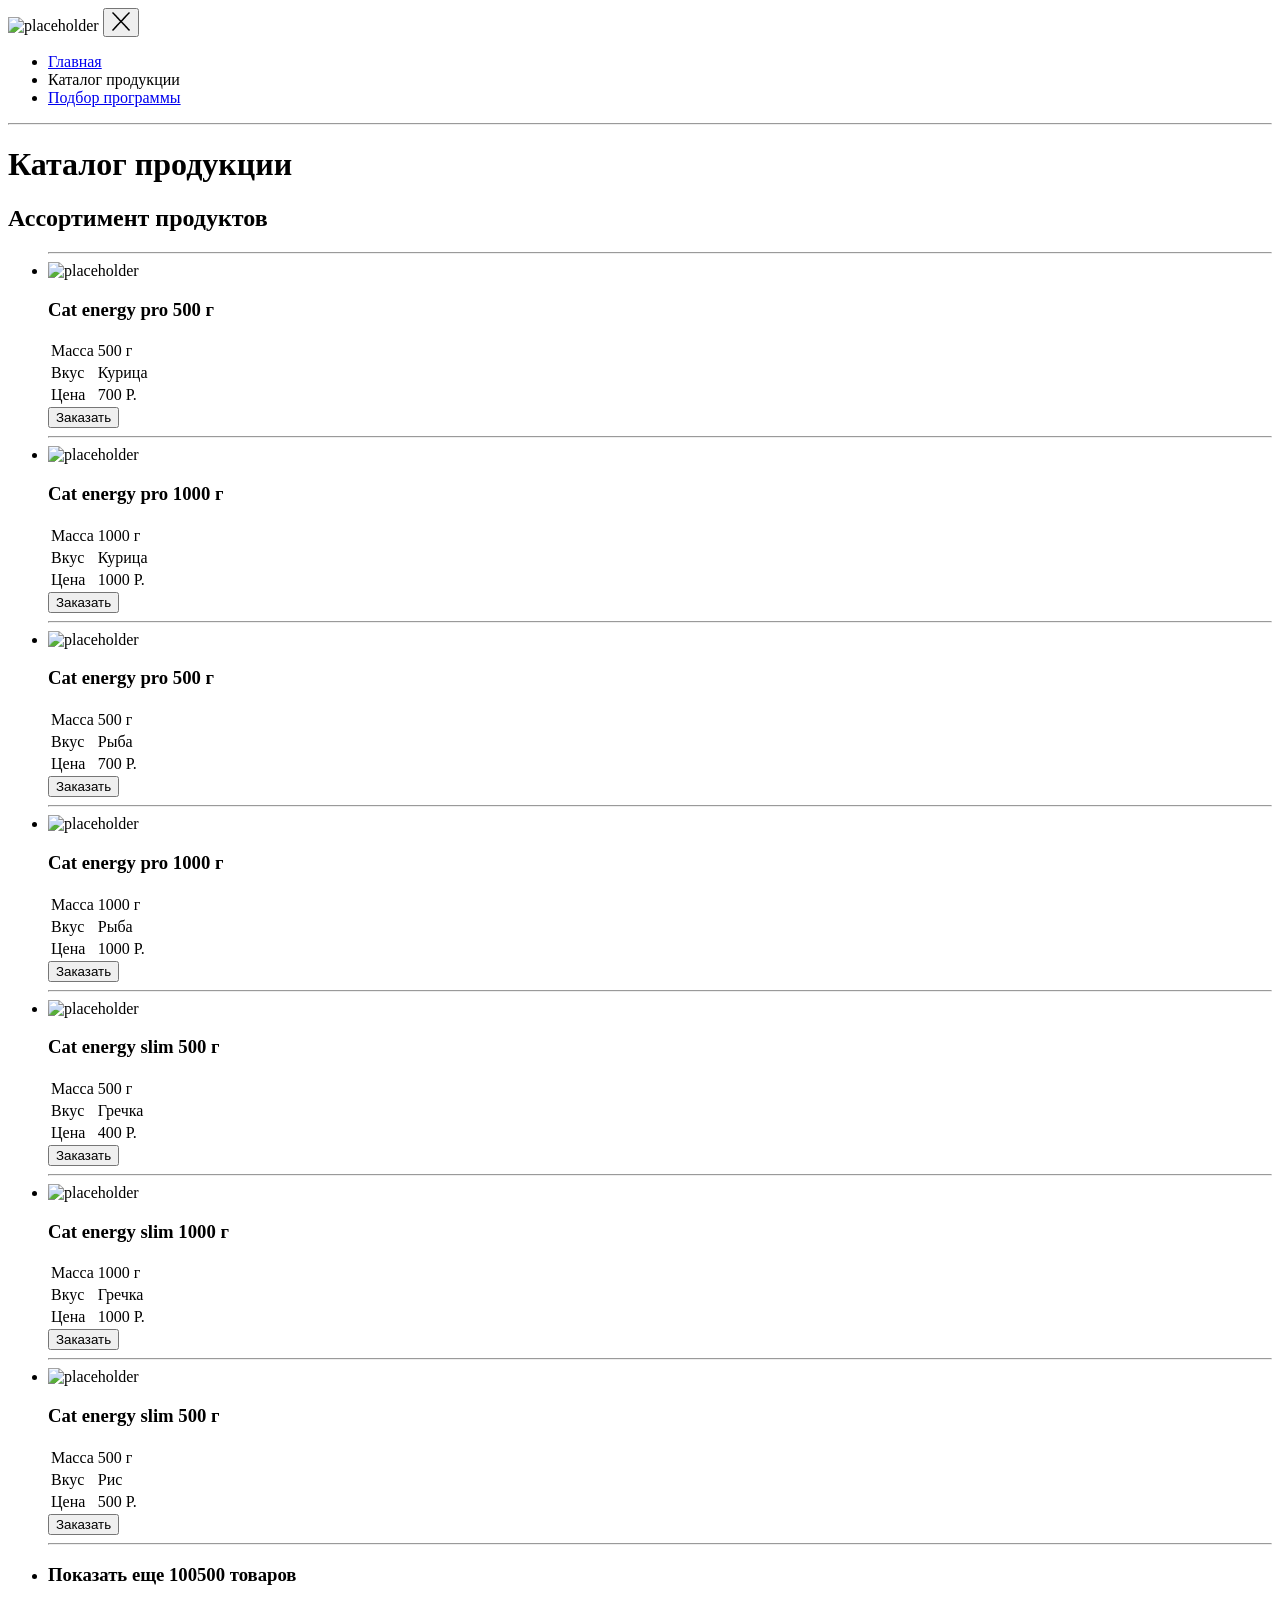
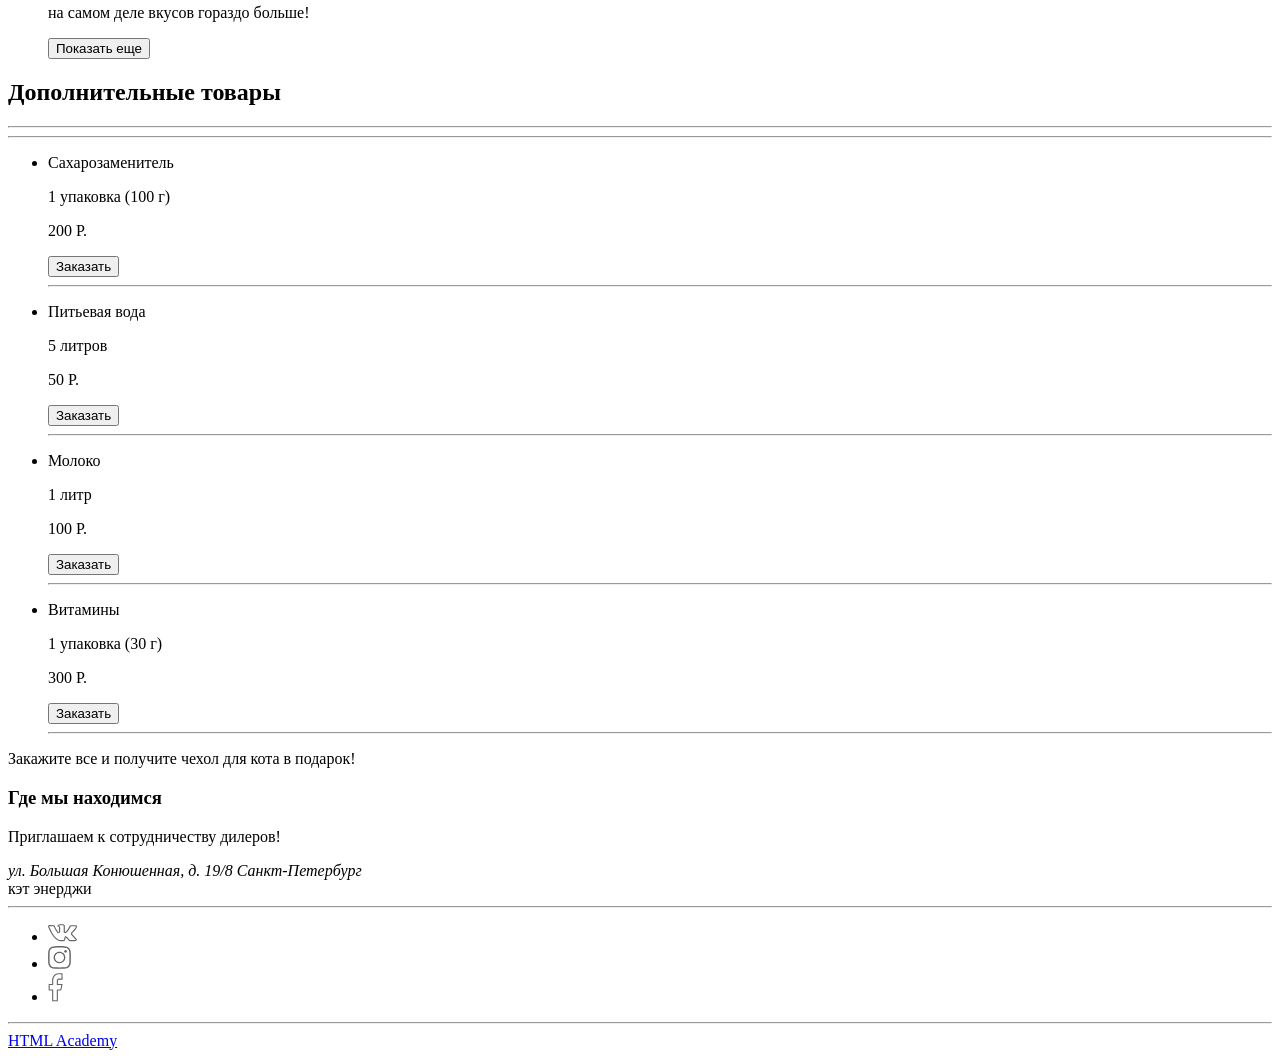
==== commit 323ebaac: "подправила сетку" ====
--- a/source/catalog.html
+++ b/source/catalog.html
@@ -9,15 +9,14 @@
     <title>HTML Academy: Кэт энерджи</title>
   </head>
   <body class="page__body">
-    <header class="page-header">
-      <div class="page__wrapper">
-        <header class="page-header">
-          <a class="page-header__logo">
-            <img class="page-header__img" src="https://via.placeholder.com/150x150" alt="placeholder">
-          </a>
-          <button class="page-header__toggle button" type="button">
-            <img src="img/menu-close.png" alt="menu-toggle-button">
-          </button>
+    <div class="page__wrapper">
+      <header class="page-header">
+        <a class="page-header__logo">
+          <img class="page-header__img" src="https://via.placeholder.com/150x150" alt="placeholder">
+        </a>
+        <button class="page-header__toggle button" type="button">
+          <img src="img/menu-close.png" alt="menu-toggle-button">
+        </button>
         <nav class="main-nav">
           <div class="main-nav__wrapper">
             <ul class="main-nav__list">
@@ -225,72 +224,80 @@
           <hr class="extra-product__border">
           <ul class="extra-product__list">
             <li class="extra-product__item">
-              <div>
-                <dl>
-                  <dt class="extra-product__name">
+              <div class="extra-product__container">
+                <div class="extra-product__product">
+                  <p class="extra-product__name">
                     Сахарозаменитель
-                  </dt>
-                  <dd class="extra-product__amount">
-                    1 упаковка (100 г)
-                  </dd>
-                  <dd class="extra-product__price">
-                    200 Р.
-                  </dd>
-                </dl>
+                  </p>
+                  <div class="extra-product__description">
+                    <p class="extra-product__amount">
+                      1 упаковка (100 г)
+                    </p>
+                    <p class="extra-product__price">
+                      200 Р.
+                    </p>
+                  </div>
+                </div>
                 <button type="button" class="extra-product__order-btn button">Заказать</button>
-                <hr class="extra-product__border">
-              </div>
+              </div>
+              <hr class="extra-product__border">
             </li>
             <li class="extra-product__item">
-              <div>
-                <dl>
-                  <dt class="extra-product__name">
+              <div class="extra-product__container">
+                <div class="extra-product__product">
+                  <p class="extra-product__name">
                     Питьевая вода
-                  </dt>
-                  <dd class="extra-product__amount">
-                    5 литров
-                  </dd>
-                  <dd class="extra-product__price">
-                    50 Р.
-                  </dd>
-                </dl>
+                  </p>
+                  <div class="extra-product__description">
+                    <p class="extra-product__amount">
+                      5 литров
+                    </p>
+                    <p class="extra-product__price">
+                      50 Р.
+                    </p>
+                  </div>
+                </div>
                 <button type="button" class="extra-product__order-btn button">Заказать</button>
-                <hr class="extra-product__border">
-              </div>
+              </div>
+              <hr class="extra-product__border">
             </li>
             <li class="extra-product__item">
-              <div>
-                <dl>
-                  <dt class="extra-product__name">
+              <div class="extra-product__container">
+                <div class="extra-product__product">
+                  <p class="extra-product__name">
                     Молоко
-                  </dt>
-                  <dd class="extra-product__amount">
-                    1 литр
-                  </dd>
-                  <dd class="extra-product__price">
-                    100 Р.
-                  </dd>
-                </dl>
+                  </p>
+                  <div class="extra-product__description">
+                    <p class="extra-product__amount">
+                      1 литр
+                    </p>
+                    <p class="extra-product__price">
+                      100 Р.
+                    </p>
+                  </div>
+                </div>
                 <button type="button" class="extra-product__order-btn button">Заказать</button>
-                <hr class="extra-product__border">
-              </div>
+              </div>
+              <hr class="extra-product__border">
             </li>
             <li class="extra-product__item">
-              <div>
-                <dl>
-                  <dt class="extra-product__name">
+              <div class="extra-product__container">
+                <div class="extra-product__product">
+                  <p class="extra-product__name">
                     Витамины
-                  </dt>
-                  <dd class="extra-product__amount">
-                    1 упаковка (30 г)
-                  </dd>
-                  <dd class="extra-product__price">
-                    300 Р.
-                  </dd>
-                </dl>
+                  </p>
+                  <div class="extra-product__description">
+                    <p class="extra-product__amount">
+                      1 упаковка (30 г)
+                    </p>
+                    <p class="extra-product__price">
+                      300 Р.
+                    </p>
+                  </div>
+                </div>
                 <button type="button" class="extra-product__order-btn button">Заказать</button>
-                <hr class="extra-product__border">
-              </div>
+              </div>
+              <hr class="extra-product__border">
             </li>
           </ul>
           <div class="extra-product__exclusive">
